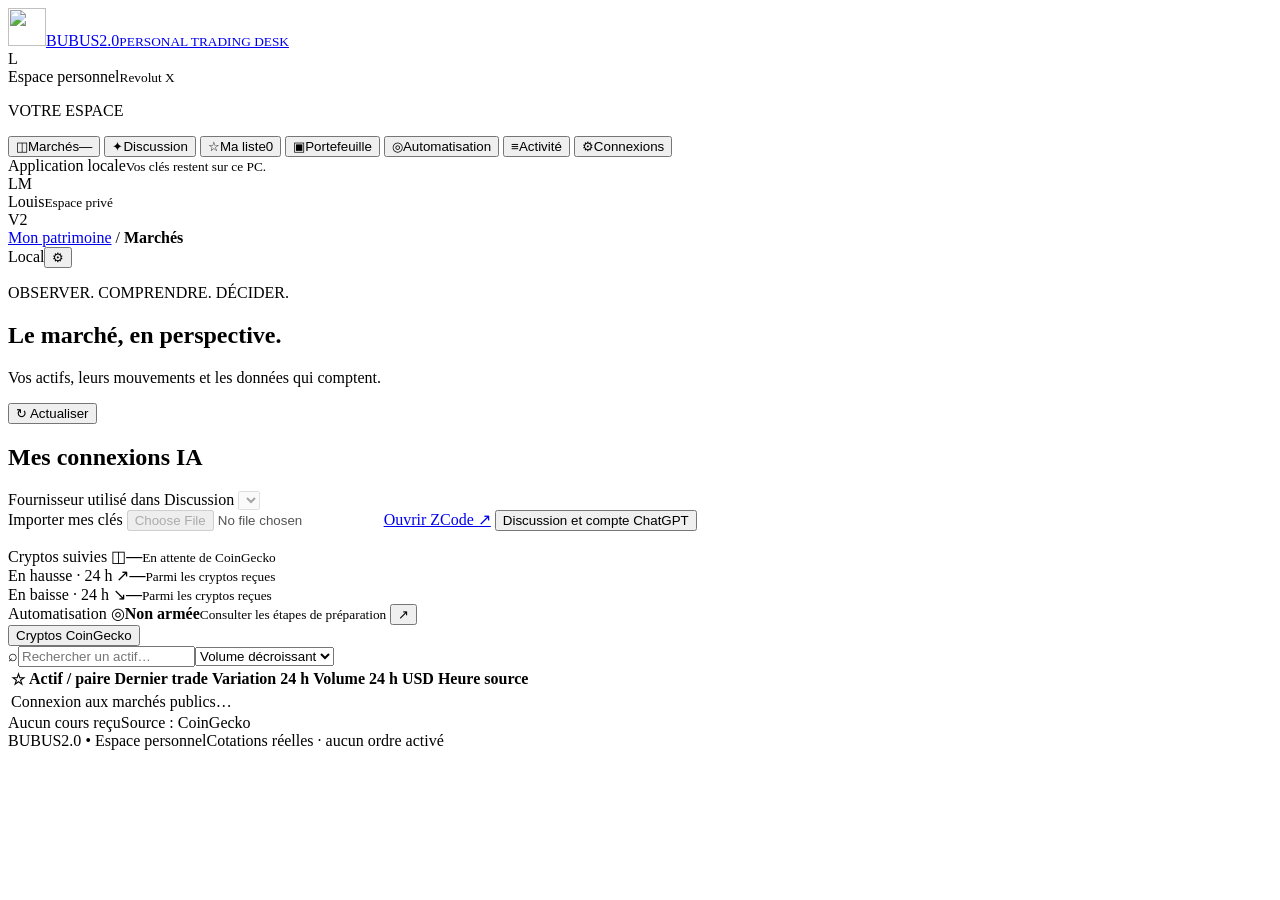
==== src/bubus/ui/index.html @ 2cb34efe "Publier le patrimoine interactif et importer les transactions Revolut X" ====
<!doctype html>
<html lang="fr">
<head><meta charset="utf-8"><meta name="viewport" content="width=device-width,initial-scale=1,viewport-fit=cover"><meta name="theme-color" content="#1a6354"><meta name="mobile-web-app-capable" content="yes"><title>BUBUS2.0 — Trading desk</title><link rel="icon" href="/assets/icon.svg"><link rel="manifest" href="/manifest.webmanifest"><link rel="apple-touch-icon" href="/assets/icon-192.png"><link rel="stylesheet" href="/assets/desk.css"><script src="/assets/desk.js" defer></script><script src="/assets/ai-connections.js" defer></script></head>
<body>
<div class="app-shell">
  <aside class="sidebar" aria-label="Navigation principale">
    <a class="brand" href="#markets"><img src="/assets/icon.svg" width="38" height="38" alt=""><span>BUBUS<span class="brand-version">2.0</span><small>PERSONAL TRADING DESK</small></span></a>
    <div class="workspace"><span class="workspace-icon">L</span><div>Espace personnel<small>Revolut X</small></div><span class="workspace-dot"></span></div>
    <p class="nav-label">VOTRE ESPACE</p>
    <nav>
      <button data-view="markets" class="nav-item active"><span class="nav-icon">◫</span><span class="nav-text">Marchés</span><span class="nav-count" id="nav-market-count">—</span></button>
      <button data-view="chat" class="nav-item"><span class="nav-icon">✦</span><span class="nav-text">Discussion</span></button>
      <button data-view="watchlist" class="nav-item"><span class="nav-icon">☆</span><span class="nav-text">Ma liste</span><span class="nav-count" id="nav-watch-count">0</span></button>
      <button data-view="portfolio" class="nav-item"><span class="nav-icon">▣</span><span class="nav-text">Portefeuille</span></button>
      <button data-view="autopilot" class="nav-item"><span class="nav-icon">◎</span><span class="nav-text">Automatisation</span></button>
      <button data-view="activity" class="nav-item"><span class="nav-icon">≡</span><span class="nav-text">Activité</span></button>
      <button data-view="settings" class="nav-item"><span class="nav-icon">⚙</span><span class="nav-text">Connexions</span></button>
    </nav>
    <div class="sidebar-bottom"><div class="system-card"><span class="tiny-dot"></span> Application locale<small>Vos clés restent sur ce PC.</small></div><div class="profile"><span class="avatar">LM</span><div>Louis<small>Espace privé</small></div><span class="profile-tag">V2</span></div></div>
  </aside>
  <div class="main-shell">
    <header class="topbar"><div class="breadcrumb"><a href="/patrimoine">Mon patrimoine</a> <span>/</span> <strong id="breadcrumb">Marchés</strong></div><div class="topbar-right"><span class="local-indicator"><i></i> Local</span><time id="clock"></time><button class="icon-button" id="connection-shortcut" aria-label="Ouvrir les connexions">⚙</button></div></header>
    <main>
      <section id="view-markets" class="view">
        <div class="page-heading"><div><p class="eyebrow">OBSERVER. COMPRENDRE. DÉCIDER.</p><h1>Le marché, en perspective.</h1><p class="subtitle">Vos actifs, leurs mouvements et les données qui comptent.</p></div><button id="refresh" class="button button-white"><span>↻</span> Actualiser</button></div>
        <div id="ai-home-slot">
          <section class="card ai-connections" id="ai-connections" aria-labelledby="ai-title">
            <h2 id="ai-title">Mes connexions IA</h2>
            <div class="ai-providers" aria-label="Fournisseurs"></div>
            <form id="ai-editor" hidden autocomplete="off">
              <h3 id="ai-provider-name"></h3>
              <label>Clé API<input type="password" name="key" autocomplete="new-password" required maxlength="1024" spellcheck="false"></label>
              <label>Modèle<input name="model" maxlength="160" spellcheck="false" autocapitalize="none"></label>
              <div class="ai-actions"><button class="button button-green" type="submit">Enregistrer</button>
                <button type="button" class="text-link" id="ai-inspect" hidden></button>
                <button type="button" class="text-link" id="ai-forget" hidden>Retirer la clé</button></div>
            </form>
            <label>Fournisseur utilisé dans Discussion <select id="ai-active" disabled></select></label>
            <div class="ai-actions"><label class="ai-file">Importer mes clés <input id="ai-file" type="file" accept=".txt,text/plain" disabled></label>
              <button type="button" class="button button-green" id="ai-import-save" hidden>Enregistrer les clés</button>
              <a href="https://zcode.z.ai/" target="_blank" rel="noopener noreferrer">Ouvrir ZCode ↗</a>
              <button type="button" class="text-link" data-view="chat">Discussion et compte ChatGPT</button></div>
            <p id="ai-notice" role="status" aria-live="polite"></p>
          </section>
        </div>
        <div class="summary-grid">
          <article class="summary-card"><span class="summary-label">Cryptos suivies <span>◫</span></span><strong id="metric-count">—</strong><small id="metric-coverage">En attente de CoinGecko</small></article>
          <article class="summary-card"><span class="summary-label">En hausse · 24 h <span>↗</span></span><strong id="metric-up" class="positive">—</strong><small>Parmi les cryptos reçues</small></article>
          <article class="summary-card"><span class="summary-label">En baisse · 24 h <span>↘</span></span><strong id="metric-down">—</strong><small>Parmi les cryptos reçues</small></article>
          <article class="summary-card summary-accent"><span class="summary-label">Automatisation <span>◎</span></span><strong class="status-word">Non armée</strong><small>Consulter les étapes de préparation <button class="text-link" data-view="autopilot" aria-label="Consulter l’automatisation">↗</button></small></article>
        </div>
        <div class="desk-grid" hidden>
          <section class="card chart-card" aria-label="Détail du marché sélectionné">
            <div class="card-heading"><div class="instrument-heading"><span class="coin-icon" id="chart-icon">—</span><div><h2 id="chart-symbol">Sélectionnez une paire</h2><p id="chart-source">Crypto.com Exchange · Spot</p></div></div><button id="chart-watch" class="icon-button" disabled aria-label="Ajouter la paire aux favoris">☆</button></div>
            <div class="chart-price-row"><div><strong id="chart-price">—</strong><span id="chart-currency"></span><span class="change-pill" id="chart-change">—</span></div><div class="periods" role="group" aria-label="Période des bougies"><button data-period="5m">5 min</button><button data-period="15m">15 min</button><button data-period="1h" class="selected">1 h</button><button data-period="4h">4 h</button><button data-period="1D">1 j</button></div></div>
            <div class="chart-wrap"><canvas id="price-chart" aria-label="Historique réel des prix" role="img"></canvas><div id="chart-empty" class="chart-empty">L’historique réel apparaîtra ici.</div><div id="chart-tooltip" class="chart-tooltip" hidden></div></div>
            <div class="chart-footer"><span><i class="tiny-dot"></i> <span id="chart-caption">Aucun historique chargé</span></span><span id="chart-time">—</span></div>
            <section class="live-signal-panel" aria-labelledby="live-signal-title"><div class="live-signal-heading"><div><h3 id="live-signal-title">Scanner continu des marchés</h3><p class="microcopy">Suit les paires Spot Crypto.com connectées et réévalue les signaux avec le flux live et les bougies 5 min.</p></div><span class="outline-tag">OBSERVATION</span></div><div class="live-signal-controls"><button id="live-signal-run" class="button button-green" type="button">Évaluer la paire affichée</button><span class="microcopy">Le scan global démarre avec « Suivre tous les marchés Spot » dans Connexions.</span></div><p id="live-scan-status" class="inline-status" role="status" aria-live="polite">Connecte Crypto.com pour lancer le scan continu.</p><div id="live-scan-results" class="live-signal-results"></div><p id="live-signal-status" class="inline-status" role="status" aria-live="polite">Évaluation manuelle de la paire sélectionnée non lancée.</p><div id="live-signal-detail-results" class="live-signal-results"></div></section>
          </section>
          <aside class="card insight-card"><div class="card-heading"><h2>Votre poste de pilotage</h2><span class="outline-tag">EXCHANGE</span></div><div class="insight-illustration"><div class="radar-ring"><div class="radar-ring-inner"><span>◎</span></div></div><span class="radar-label">BUBUS / MARKET INTELLIGENCE</span></div><h3>Le bon signal commence<br>par la bonne donnée.</h3><p>Les cotations Crypto.com et CoinGecko restent identifiées séparément.</p><div class="source-line"><span>Marché spot</span><span id="exchange-status" class="source-status">En attente</span></div><div class="source-line"><span>Compte personnel</span><span id="account-status">Non connecté</span></div><button class="button button-green full" data-view="portfolio">Connecter mon portefeuille <span>↗</span></button><p class="microcopy">La consultation du compte démarre uniquement à votre demande.</p></aside>
        </div>
        <section class="card market-card"><div class="market-toolbar"><div class="tabs" role="group" aria-label="Source des marchés"><button data-source="exchange" hidden>Crypto.com <span>Spot</span></button><button data-source="coingecko" class="active">Cryptos <span>CoinGecko</span></button></div><div class="table-controls"><label class="search-box"><span>⌕</span><input id="search" type="search" placeholder="Rechercher un actif…" aria-label="Rechercher un actif"></label><select id="sort" aria-label="Trier les marchés"><option value="volume">Volume décroissant</option><option value="gainers">Plus fortes hausses</option><option value="losers">Plus fortes baisses</option><option value="name">Nom A → Z</option></select></div></div><div class="table-scroll"><table><thead><tr><th class="favorite-col">☆</th><th>Actif / paire</th><th class="number">Dernier trade</th><th class="number">Variation 24 h</th><th class="number">Volume 24 h USD</th><th>Heure source</th></tr></thead><tbody id="market-rows"><tr><td colspan="6" class="table-empty">Connexion aux marchés publics…</td></tr></tbody></table></div><div class="table-footer"><span id="table-count">Aucun cours reçu</span><span id="table-attribution">Source : CoinGecko</span></div></section>
      </section>
      <section id="view-chat" class="view" hidden><div class="page-heading"><div><p class="eyebrow">DISCUSSION</p><h1>Pose tes questions.</h1><p class="subtitle">L’IA répond à partir des marchés chargés dans BUBUS. Les soldes Revolut X disponibles sont transmis au fournisseur IA quand tu envoies un message.</p></div><span class="outline-tag">LECTURE SEULE</span></div><div id="ai-chat-slot"></div><section class="card chat-card"><p id="chat-status" class="inline-status" role="status">Vérification de l’IA…</p><div id="chatgpt-box" class="chatgpt-box" hidden></div><div id="openrouter-box" class="chatgpt-box" hidden></div><label>Historique des discussions <select id="chat-history"></select></label><div id="chat-log" class="chat-log" aria-live="polite"><div class="chat-empty"><p>Exemples :</p><button type="button" class="chat-suggestion">Comment va le Bitcoin aujourd’hui ?</button><button type="button" class="chat-suggestion">Quelles cryptos bougent le plus sur 24 h ?</button><button type="button" class="chat-suggestion">Explique-moi la volatilité simplement.</button></div></div><form id="chat-form" class="chat-form" autocomplete="off"><label class="visually-hidden" for="chat-input">Ton message</label><textarea id="chat-input" rows="1" maxlength="4000" placeholder="Écris ton message…" required></textarea><button id="chat-send" class="button button-green" type="submit" aria-label="Envoyer">➤</button></form><div class="chat-footer"><button id="chat-clear" class="text-link" type="button">Nouvelle discussion</button><span class="microcopy">Pas un conseil en investissement : c’est toi qui décides.</span></div></section></section>
      <section id="view-watchlist" class="view" hidden><div class="page-heading"><div><p class="eyebrow">MA LISTE</p><h1>Ce que tu surveilles.</h1><p class="subtitle">Cryptos et actions, avec une note de risque de 1 (très calme) à 5 (très agité).</p></div><button class="button button-white" id="mylist-refresh"><span>↻</span> Actualiser</button></div><section class="card mylist-add"><label for="mylist-search">Ajouter une crypto ou une action</label><div class="search-box"><span>⌕</span><input id="mylist-search" type="search" autocomplete="off" placeholder="Ex. Bitcoin, Apple, LVMH, Nvidia…"></div><div id="mylist-results" class="mylist-results" role="list"></div></section><div class="card" id="watchlist-content"></div><p class="microcopy mylist-note" id="mylist-note">La note décrit seulement à quel point le prix a bougé ces 3 derniers mois. Ce n’est ni un conseil ni une prévision.</p></section>
      <section id="view-portfolio" class="view" hidden><div class="page-heading"><div><p class="eyebrow">VOTRE COMPTE</p><h1>Une vue claire de vos actifs.</h1><p class="subtitle">Revolut X · lecture seule, aucun ordre.</p></div><span class="outline-tag">LECTURE SEULE</span></div><section class="card revolutx-card"><span class="revolutx-mark">R</span><div><h2>Soldes Revolut X</h2><p id="rev-status" role="status">Lecture en attente.</p><ul id="rev-balances"></ul><button id="rev-refresh" type="button" class="button">Actualiser</button></div></section><div class="portfolio-grid" hidden><section class="card connection-card"><h2>Connecter Crypto.com Exchange</h2><p class="subtitle">Utilise une clé Exchange dédiée avec le droit « Can Read » uniquement. BUBUS ne peut pas vérifier les permissions de la clé.</p><div class="readiness-note"><strong>Ne saisis pas une clé avec tous les droits.</strong><span>N’active ni Trading ni Retraits pour cette clé de portefeuille. Si ta clé actuelle a « tout », désactive-la dans Crypto.com et crée une clé séparée en lecture seule. Le trading utilisera une clé distincte, Spot seulement, avec les retraits désactivés.</span></div><form id="account-form" autocomplete="off"><label>Clé API<input id="account-key" type="password" required maxlength="256" autocomplete="off" spellcheck="false"></label><label>Secret API<input id="account-secret" type="password" required maxlength="512" autocomplete="off" spellcheck="false"></label><label class="checkbox-label"><input id="remember" type="checkbox"> Conserver dans le coffre Windows</label><button class="button button-green full" id="account-connect" type="submit">Lire mon compte <span>↗</span></button></form><p id="vault-note" class="microcopy">Vérification du coffre Windows…</p><div id="saved-controls" hidden><button id="saved-refresh" class="button button-white" disabled>Actualiser le compte</button><button id="saved-forget" class="text-link" hidden>Oublier la clé enregistrée</button></div><p id="portfolio-status" role="status" class="inline-status">Aucune lecture demandée.</p><div class="readiness-note observer-note"><strong>Suivi régulier du portefeuille — facultatif</strong><span>Cette clé est conservée séparément. Elle sert uniquement à lire les soldes et à produire des observations locales. Le suivi s’arrête avec l’application et ne redémarre pas seul.</span></div><form id="observer-key-form" autocomplete="off"><label>Nouvelle clé API « Can Read »<input id="observer-key" type="password" required maxlength="256" autocomplete="off" spellcheck="false"></label><label>Secret de cette clé<input id="observer-secret" type="password" required maxlength="512" autocomplete="off" spellcheck="false"></label><label class="checkbox-label"><input id="observer-read-only-confirm" type="checkbox" required> Je confirme : cette clé a « Can Read » uniquement; Trading et Retraits sont désactivés.</label><button class="button button-white full" id="observer-save" type="submit">Enregistrer la clé séparée dans Windows</button></form><p id="observer-key-status" class="microcopy">Clé observateur non configurée.</p><div class="observer-controls"><p id="observer-status" class="inline-status" role="status">Collecte arrêtée.</p><button id="observer-start" class="button button-green" type="button" disabled>Démarrer le suivi</button><button id="observer-stop" class="button button-white" type="button" disabled>Arrêter le suivi</button><p id="observer-detail" class="microcopy">Le suivi collecte les relevés et leur valeur Spot estimée en EUR environ une fois par minute. Il ne déclenche aucun ordre. L’historique trades/transactions/dépôts/retraits doit être lu séparément avant toute validation d’un P&amp;L journalier.</p></div></section><section class="card holdings-card"><div class="card-heading"><h2>Actifs renvoyés par l’Exchange</h2><span id="holdings-time" class="muted">—</span></div><div id="holdings" class="empty-state"><span>▣</span><h3>Votre portefeuille, ici.</h3><p>Connectez votre compte pour consulter les soldes renvoyés par l’Exchange.</p></div><div id="balance-summary"></div><div id="open-orders"></div><div id="derivatives"></div><div class="candidate-controls"><label>Devise d’estimation<select id="portfolio-base"><option value="">Choisir une devise</option><option value="EUR">EUR</option><option value="USD">USD</option><option value="GBP">GBP</option><option value="CHF">CHF</option></select></label><button id="portfolio-candidate" class="button button-white" type="button" disabled>Calculer la valeur Spot candidate</button><p id="candidate-status" class="inline-status" role="status">Lis d’abord ton compte et connecte les paires requises en temps réel.</p><div id="candidate-result"></div></div><p class="microcopy">Cette estimation utilise les soldes détaillés et des cours Spot Crypto.com frais. Elle ne constitue pas une autorité Risk et ne déclenche aucun ordre.</p><p class="microcopy">Le disponible de marge ne devient pas un budget Spot autorisé.</p></section><section class="card history-card"><div class="card-heading"><div><h2>Historique Crypto.com</h2><p class="microcopy">Trades, frais et mouvements du compte. Lis une semaine à la fois pour remonter dans l’historique.</p></div><span class="outline-tag">LECTURE SEULE</span></div><div class="history-range"><label>Du<input id="history-from" type="date"></label><label>Au<input id="history-to" type="date"></label><button id="history-last-day" class="button button-white" type="button" disabled>Dernières 24 h</button><button id="history-load" class="button button-green" type="button" disabled>Lire cette période</button></div><p id="history-range-status" class="microcopy">Période maximale : 7 jours par lecture. Les exports Exchange peuvent être nécessaires pour un historique plus ancien ou plus volumineux.</p><h3 class="history-subheading">Mouvements Crypto.com</h3><p id="transaction-status" class="inline-status" role="status">Aucune lecture de transaction demandée.</p><div id="transaction-rows" class="transaction-list"></div><h3 class="history-subheading">Exécutions confirmées Crypto.com</h3><p id="trade-status" class="inline-status" role="status">Aucune lecture des exécutions demandée.</p><div id="trade-rows" class="transaction-list"></div><p class="microcopy">Une couverture complète d’API ne prouve pas à elle seule les soldes d’ouverture/fermeture ni le P&amp;L exploitable par Risk.</p></section></div></section>
      <section id="view-autopilot" class="view" hidden><div class="page-heading"><div><p class="eyebrow">LE CONTRÔLE VOUS APPARTIENT</p><h1>Votre trading, sous contrôle.</h1><p class="subtitle">Préparation du moteur d’exécution réel.</p></div><span class="status-tag amber">Non armé</span></div><section class="card readiness-card"><h2>Avant le premier ordre</h2><p>Les marchés publics sont disponibles. Les données privées et le P&L doivent encore être vérifiés pour Risk. Définis tes plafonds comme brouillon; aucune politique ni aucun ordre n’est activé.</p><form id="risk-limits-form" class="risk-limits-form"><label>Devise<select id="risk-currency" required><option value="">Choisir</option><option value="EUR">EUR</option><option value="USD">USD</option><option value="GBP">GBP</option><option value="CHF">CHF</option></select></label><label>Capital maximal<input id="risk-capital" type="text" inputmode="decimal" placeholder="ex. 1000,50" pattern="(?:0|[1-9][0-9]{0,11})(?:[.,][0-9]{1,8})?" required></label><label>Maximum par ordre<input id="risk-order" type="text" inputmode="decimal" placeholder="ex. 100" pattern="(?:0|[1-9][0-9]{0,11})(?:[.,][0-9]{1,8})?" required></label><label>Perte maximale par jour<input id="risk-daily-loss" type="text" inputmode="decimal" placeholder="ex. 25" pattern="(?:0|[1-9][0-9]{0,11})(?:[.,][0-9]{1,8})?" required></label><button class="button button-green" id="risk-limits-submit" type="submit">Enregistrer le brouillon Risk</button><p id="risk-limits-status" class="inline-status" role="status">Aucun plafond enregistré.</p></form><ol class="readiness-list"><li><span class="step-dot ready">✓</span><div><strong>Cotations réelles</strong><small>CoinGecko et Yahoo Finance, avec leur provenance.</small></div><span class="outline-tag">Disponible</span></li><li><span class="step-dot">2</span><div><strong>Portefeuille et ordres ouverts</strong><small>Les relevés sont conservés; il reste à les rapprocher comme source fiable pour Risk.</small></div><span class="outline-tag">Partiel</span></li><li><span class="step-dot">3</span><div><strong>Vos limites financières</strong><small id="risk-limits-summary">Budget, montant par ordre et perte journalière à choisir; uniquement un brouillon non approuvé.</small></div><span id="risk-limit-status" class="outline-tag">À définir</span></li><li><span class="step-dot">4</span><div><strong>Risque et réservations</strong><small>Contrôler chaque décision et réserver les fonds sans double dépense.</small></div><span class="outline-tag">À raccorder</span></li><li><span class="step-dot">5</span><div><strong>Clé dédiée au trading Spot</strong><small>Les droits de ta clé actuelle ne sont pas vérifiés. Utilise une clé distincte autorisée à placer des ordres Spot, avec les retraits désactivés.</small></div><span class="outline-tag">À créer</span></li><li><span class="step-dot">6</span><div><strong>Exécution et suivi</strong><small>Statut réel des ordres et reprise après interruption.</small></div><span class="outline-tag">À raccorder</span></li></ol><div class="readiness-note"><strong>Aucun ordre n’est envoyé.</strong><span>Le brouillon reste en attente; les contrôles d’autorité ne sont pas activés.</span></div></section></section>
      <section id="view-activity" class="view" hidden><div class="page-heading"><div><p class="eyebrow">TRAÇABILITÉ</p><h1>Chaque événement a sa place.</h1><p class="subtitle">Journal local de BUBUS2.0.</p></div><button class="button button-white" id="activity-refresh">↻ Actualiser</button></div><section class="card" id="activity-content"></section></section>
      <section id="view-settings" class="view" hidden><div class="page-heading"><div><p class="eyebrow">CONNEXIONS</p><h1>Des sources identifiées.</h1><p class="subtitle">Choisissez ce que vous connectez à votre espace.</p></div></div><section class="card theme-card"><div><p class="eyebrow">CONFORT VISUEL</p><h2>4 thèmes : 1 clair et 3 sombres</h2><p class="microcopy">Trois palettes sombres et une claire. Le thème Nuit est sélectionné par défaut; votre choix reste enregistré sur ce navigateur.</p></div><div class="theme-options" role="group" aria-label="Thème de couleurs"><button class="theme-option" type="button" data-theme-choice="clair" aria-pressed="false"><span class="theme-swatch theme-swatch-light"><i></i><i></i><i></i></span><strong>Clair</strong><small>Bleu doux · usage quotidien</small></button><button class="theme-option" type="button" data-theme-choice="foret" aria-pressed="false"><span class="theme-swatch theme-swatch-forest"><i></i><i></i><i></i></span><strong>Forêt sombre</strong><small>Vert nuit · reposant</small></button><button class="theme-option" type="button" data-theme-choice="ocean" aria-pressed="false"><span class="theme-swatch theme-swatch-ocean"><i></i><i></i><i></i></span><strong>Océan sombre</strong><small>Bleu pétrole · profond</small></button><button class="theme-option" type="button" data-theme-choice="nuit" aria-pressed="true"><span class="theme-swatch theme-swatch-night"><i></i><i></i><i></i></span><strong>Nuit</strong><small>Ardoise · contraste net</small></button></div></section><div class="settings-grid"><section class="card connection-card" hidden><div class="card-heading"><h2>Crypto.com · flux direct</h2><span class="outline-tag">PUBLIC</span></div><p class="subtitle">Les paires Spot de l’Exchange peuvent être suivies en direct. Les canaux sont abonnés par lots pour laisser le flux répondre; REST reste le repli.</p><form id="stream-form"><label>Paires à suivre<input id="stream-symbols" placeholder="BTC_USDT, ETH_USDT" required maxlength="300"></label><button class="button button-green" type="submit" id="stream-connect">Connecter ces paires</button><button class="button button-white" type="button" id="stream-connect-all">Suivre tous les marchés Spot</button><button class="button button-white" type="button" id="stream-disconnect" disabled>Déconnecter</button></form><p id="stream-status" class="inline-status" role="status">Aucun flux direct lancé.</p><div id="stream-quotes"></div></section><section class="card connection-card"><h2>CoinGecko · vue globale</h2><p class="subtitle">Prix agrégés, capitalisations et volumes. Cette source est consultée automatiquement à l’ouverture puis chaque minute.</p><a class="button button-white" href="https://www.coingecko.com/fr" target="_blank" rel="noopener noreferrer">Ouvrir CoinGecko ↗</a><p class="microcopy">Données fournies par CoinGecko. Ces prix ne servent jamais à passer un ordre.</p></section></div></section>
    </main><footer class="app-footer"><span>BUBUS2.0 <i>•</i> Espace personnel</span><span id="footer-state">Cotations réelles · aucun ordre activé</span></footer>
  </div>
</div><div id="toast" class="toast" role="status" hidden></div>
</body></html>
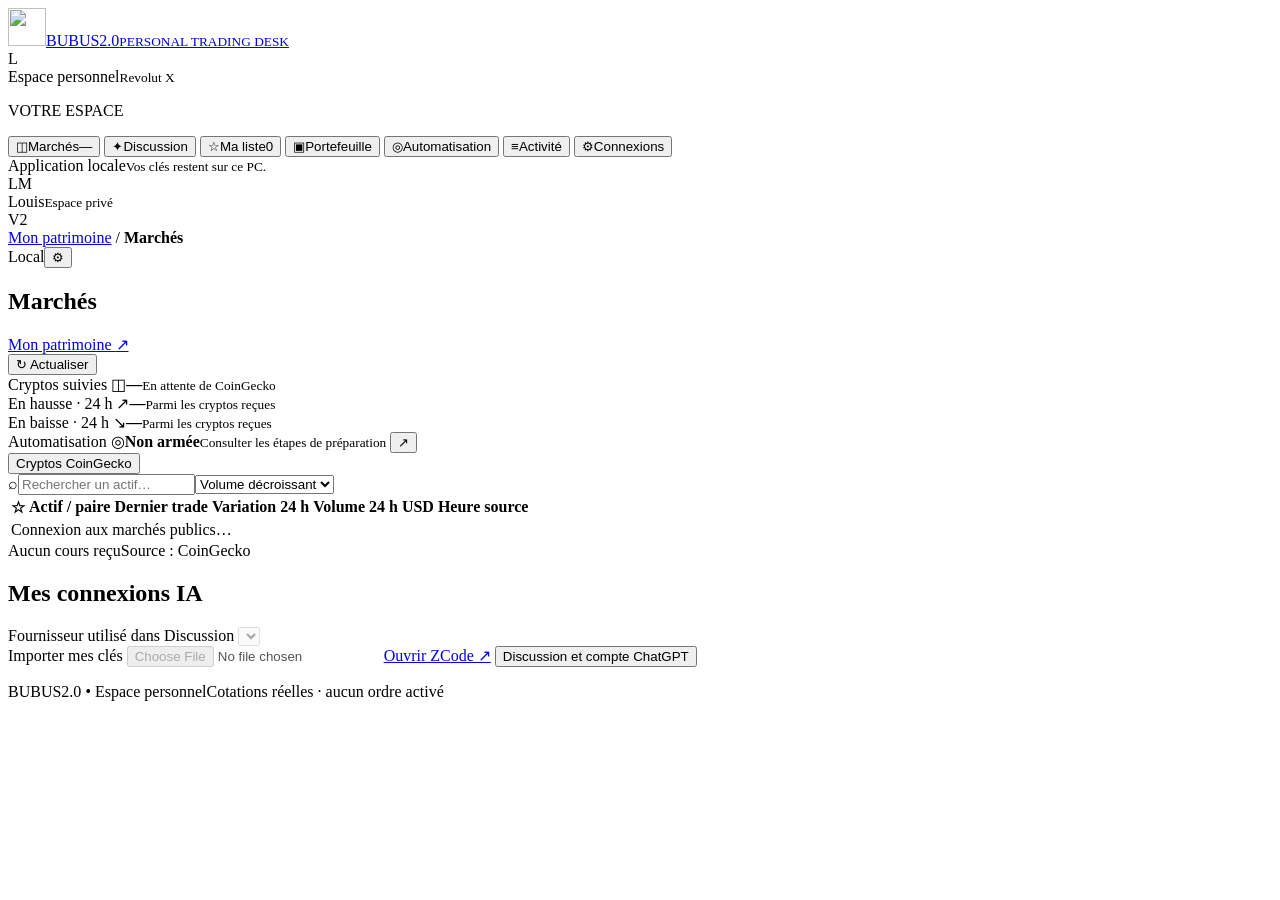
==== commit 455cacef: "Mettre les cours et le patrimoine au premier plan sur Marchés" ====
--- a/src/bubus/ui/index.html
+++ b/src/bubus/ui/index.html
@@ -22,7 +22,24 @@
     <header class="topbar"><div class="breadcrumb"><a href="/patrimoine">Mon patrimoine</a> <span>/</span> <strong id="breadcrumb">Marchés</strong></div><div class="topbar-right"><span class="local-indicator"><i></i> Local</span><time id="clock"></time><button class="icon-button" id="connection-shortcut" aria-label="Ouvrir les connexions">⚙</button></div></header>
     <main>
       <section id="view-markets" class="view">
-        <div class="page-heading"><div><p class="eyebrow">OBSERVER. COMPRENDRE. DÉCIDER.</p><h1>Le marché, en perspective.</h1><p class="subtitle">Vos actifs, leurs mouvements et les données qui comptent.</p></div><button id="refresh" class="button button-white"><span>↻</span> Actualiser</button></div>
+        <div class="page-heading market-hero"><div><h1>Marchés</h1><a class="wealth-link" href="/patrimoine">Mon patrimoine <span aria-hidden="true">↗</span></a></div><button id="refresh" class="button button-white" aria-label="Actualiser les cours"><span>↻</span> Actualiser</button></div>
+        <div class="summary-grid">
+          <article class="summary-card"><span class="summary-label">Cryptos suivies <span>◫</span></span><strong id="metric-count">—</strong><small id="metric-coverage">En attente de CoinGecko</small></article>
+          <article class="summary-card"><span class="summary-label">En hausse · 24 h <span>↗</span></span><strong id="metric-up" class="positive">—</strong><small>Parmi les cryptos reçues</small></article>
+          <article class="summary-card"><span class="summary-label">En baisse · 24 h <span>↘</span></span><strong id="metric-down">—</strong><small>Parmi les cryptos reçues</small></article>
+          <article class="summary-card summary-accent"><span class="summary-label">Automatisation <span>◎</span></span><strong class="status-word">Non armée</strong><small>Consulter les étapes de préparation <button class="text-link" data-view="autopilot" aria-label="Consulter l’automatisation">↗</button></small></article>
+        </div>
+        <div class="desk-grid" hidden>
+          <section class="card chart-card" aria-label="Détail du marché sélectionné">
+            <div class="card-heading"><div class="instrument-heading"><span class="coin-icon" id="chart-icon">—</span><div><h2 id="chart-symbol">Sélectionnez une paire</h2><p id="chart-source">Crypto.com Exchange · Spot</p></div></div><button id="chart-watch" class="icon-button" disabled aria-label="Ajouter la paire aux favoris">☆</button></div>
+            <div class="chart-price-row"><div><strong id="chart-price">—</strong><span id="chart-currency"></span><span class="change-pill" id="chart-change">—</span></div><div class="periods" role="group" aria-label="Période des bougies"><button data-period="5m">5 min</button><button data-period="15m">15 min</button><button data-period="1h" class="selected">1 h</button><button data-period="4h">4 h</button><button data-period="1D">1 j</button></div></div>
+            <div class="chart-wrap"><canvas id="price-chart" aria-label="Historique réel des prix" role="img"></canvas><div id="chart-empty" class="chart-empty">L’historique réel apparaîtra ici.</div><div id="chart-tooltip" class="chart-tooltip" hidden></div></div>
+            <div class="chart-footer"><span><i class="tiny-dot"></i> <span id="chart-caption">Aucun historique chargé</span></span><span id="chart-time">—</span></div>
+            <section class="live-signal-panel" aria-labelledby="live-signal-title"><div class="live-signal-heading"><div><h3 id="live-signal-title">Scanner continu des marchés</h3><p class="microcopy">Suit les paires Spot Crypto.com connectées et réévalue les signaux avec le flux live et les bougies 5 min.</p></div><span class="outline-tag">OBSERVATION</span></div><div class="live-signal-controls"><button id="live-signal-run" class="button button-green" type="button">Évaluer la paire affichée</button><span class="microcopy">Le scan global démarre avec « Suivre tous les marchés Spot » dans Connexions.</span></div><p id="live-scan-status" class="inline-status" role="status" aria-live="polite">Connecte Crypto.com pour lancer le scan continu.</p><div id="live-scan-results" class="live-signal-results"></div><p id="live-signal-status" class="inline-status" role="status" aria-live="polite">Évaluation manuelle de la paire sélectionnée non lancée.</p><div id="live-signal-detail-results" class="live-signal-results"></div></section>
+          </section>
+          <aside class="card insight-card"><div class="card-heading"><h2>Votre poste de pilotage</h2><span class="outline-tag">EXCHANGE</span></div><div class="insight-illustration"><div class="radar-ring"><div class="radar-ring-inner"><span>◎</span></div></div><span class="radar-label">BUBUS / MARKET INTELLIGENCE</span></div><h3>Le bon signal commence<br>par la bonne donnée.</h3><p>Les cotations Crypto.com et CoinGecko restent identifiées séparément.</p><div class="source-line"><span>Marché spot</span><span id="exchange-status" class="source-status">En attente</span></div><div class="source-line"><span>Compte personnel</span><span id="account-status">Non connecté</span></div><button class="button button-green full" data-view="portfolio">Connecter mon portefeuille <span>↗</span></button><p class="microcopy">La consultation du compte démarre uniquement à votre demande.</p></aside>
+        </div>
+        <section class="card market-card"><div class="market-toolbar"><div class="tabs" role="group" aria-label="Source des marchés"><button data-source="exchange" hidden>Crypto.com <span>Spot</span></button><button data-source="coingecko" class="active">Cryptos <span>CoinGecko</span></button></div><div class="table-controls"><label class="search-box"><span>⌕</span><input id="search" type="search" placeholder="Rechercher un actif…" aria-label="Rechercher un actif"></label><select id="sort" aria-label="Trier les marchés"><option value="volume">Volume décroissant</option><option value="gainers">Plus fortes hausses</option><option value="losers">Plus fortes baisses</option><option value="name">Nom A → Z</option></select></div></div><div class="table-scroll"><table><thead><tr><th class="favorite-col">☆</th><th>Actif / paire</th><th class="number">Dernier trade</th><th class="number">Variation 24 h</th><th class="number">Volume 24 h USD</th><th>Heure source</th></tr></thead><tbody id="market-rows"><tr><td colspan="6" class="table-empty">Connexion aux marchés publics…</td></tr></tbody></table></div><div class="table-footer"><span id="table-count">Aucun cours reçu</span><span id="table-attribution">Source : CoinGecko</span></div></section>
         <div id="ai-home-slot">
           <section class="card ai-connections" id="ai-connections" aria-labelledby="ai-title">
             <h2 id="ai-title">Mes connexions IA</h2>
@@ -43,23 +60,7 @@
             <p id="ai-notice" role="status" aria-live="polite"></p>
           </section>
         </div>
-        <div class="summary-grid">
-          <article class="summary-card"><span class="summary-label">Cryptos suivies <span>◫</span></span><strong id="metric-count">—</strong><small id="metric-coverage">En attente de CoinGecko</small></article>
-          <article class="summary-card"><span class="summary-label">En hausse · 24 h <span>↗</span></span><strong id="metric-up" class="positive">—</strong><small>Parmi les cryptos reçues</small></article>
-          <article class="summary-card"><span class="summary-label">En baisse · 24 h <span>↘</span></span><strong id="metric-down">—</strong><small>Parmi les cryptos reçues</small></article>
-          <article class="summary-card summary-accent"><span class="summary-label">Automatisation <span>◎</span></span><strong class="status-word">Non armée</strong><small>Consulter les étapes de préparation <button class="text-link" data-view="autopilot" aria-label="Consulter l’automatisation">↗</button></small></article>
-        </div>
-        <div class="desk-grid" hidden>
-          <section class="card chart-card" aria-label="Détail du marché sélectionné">
-            <div class="card-heading"><div class="instrument-heading"><span class="coin-icon" id="chart-icon">—</span><div><h2 id="chart-symbol">Sélectionnez une paire</h2><p id="chart-source">Crypto.com Exchange · Spot</p></div></div><button id="chart-watch" class="icon-button" disabled aria-label="Ajouter la paire aux favoris">☆</button></div>
-            <div class="chart-price-row"><div><strong id="chart-price">—</strong><span id="chart-currency"></span><span class="change-pill" id="chart-change">—</span></div><div class="periods" role="group" aria-label="Période des bougies"><button data-period="5m">5 min</button><button data-period="15m">15 min</button><button data-period="1h" class="selected">1 h</button><button data-period="4h">4 h</button><button data-period="1D">1 j</button></div></div>
-            <div class="chart-wrap"><canvas id="price-chart" aria-label="Historique réel des prix" role="img"></canvas><div id="chart-empty" class="chart-empty">L’historique réel apparaîtra ici.</div><div id="chart-tooltip" class="chart-tooltip" hidden></div></div>
-            <div class="chart-footer"><span><i class="tiny-dot"></i> <span id="chart-caption">Aucun historique chargé</span></span><span id="chart-time">—</span></div>
-            <section class="live-signal-panel" aria-labelledby="live-signal-title"><div class="live-signal-heading"><div><h3 id="live-signal-title">Scanner continu des marchés</h3><p class="microcopy">Suit les paires Spot Crypto.com connectées et réévalue les signaux avec le flux live et les bougies 5 min.</p></div><span class="outline-tag">OBSERVATION</span></div><div class="live-signal-controls"><button id="live-signal-run" class="button button-green" type="button">Évaluer la paire affichée</button><span class="microcopy">Le scan global démarre avec « Suivre tous les marchés Spot » dans Connexions.</span></div><p id="live-scan-status" class="inline-status" role="status" aria-live="polite">Connecte Crypto.com pour lancer le scan continu.</p><div id="live-scan-results" class="live-signal-results"></div><p id="live-signal-status" class="inline-status" role="status" aria-live="polite">Évaluation manuelle de la paire sélectionnée non lancée.</p><div id="live-signal-detail-results" class="live-signal-results"></div></section>
-          </section>
-          <aside class="card insight-card"><div class="card-heading"><h2>Votre poste de pilotage</h2><span class="outline-tag">EXCHANGE</span></div><div class="insight-illustration"><div class="radar-ring"><div class="radar-ring-inner"><span>◎</span></div></div><span class="radar-label">BUBUS / MARKET INTELLIGENCE</span></div><h3>Le bon signal commence<br>par la bonne donnée.</h3><p>Les cotations Crypto.com et CoinGecko restent identifiées séparément.</p><div class="source-line"><span>Marché spot</span><span id="exchange-status" class="source-status">En attente</span></div><div class="source-line"><span>Compte personnel</span><span id="account-status">Non connecté</span></div><button class="button button-green full" data-view="portfolio">Connecter mon portefeuille <span>↗</span></button><p class="microcopy">La consultation du compte démarre uniquement à votre demande.</p></aside>
-        </div>
-        <section class="card market-card"><div class="market-toolbar"><div class="tabs" role="group" aria-label="Source des marchés"><button data-source="exchange" hidden>Crypto.com <span>Spot</span></button><button data-source="coingecko" class="active">Cryptos <span>CoinGecko</span></button></div><div class="table-controls"><label class="search-box"><span>⌕</span><input id="search" type="search" placeholder="Rechercher un actif…" aria-label="Rechercher un actif"></label><select id="sort" aria-label="Trier les marchés"><option value="volume">Volume décroissant</option><option value="gainers">Plus fortes hausses</option><option value="losers">Plus fortes baisses</option><option value="name">Nom A → Z</option></select></div></div><div class="table-scroll"><table><thead><tr><th class="favorite-col">☆</th><th>Actif / paire</th><th class="number">Dernier trade</th><th class="number">Variation 24 h</th><th class="number">Volume 24 h USD</th><th>Heure source</th></tr></thead><tbody id="market-rows"><tr><td colspan="6" class="table-empty">Connexion aux marchés publics…</td></tr></tbody></table></div><div class="table-footer"><span id="table-count">Aucun cours reçu</span><span id="table-attribution">Source : CoinGecko</span></div></section>
+
       </section>
       <section id="view-chat" class="view" hidden><div class="page-heading"><div><p class="eyebrow">DISCUSSION</p><h1>Pose tes questions.</h1><p class="subtitle">L’IA répond à partir des marchés chargés dans BUBUS. Les soldes Revolut X disponibles sont transmis au fournisseur IA quand tu envoies un message.</p></div><span class="outline-tag">LECTURE SEULE</span></div><div id="ai-chat-slot"></div><section class="card chat-card"><p id="chat-status" class="inline-status" role="status">Vérification de l’IA…</p><div id="chatgpt-box" class="chatgpt-box" hidden></div><div id="openrouter-box" class="chatgpt-box" hidden></div><label>Historique des discussions <select id="chat-history"></select></label><div id="chat-log" class="chat-log" aria-live="polite"><div class="chat-empty"><p>Exemples :</p><button type="button" class="chat-suggestion">Comment va le Bitcoin aujourd’hui ?</button><button type="button" class="chat-suggestion">Quelles cryptos bougent le plus sur 24 h ?</button><button type="button" class="chat-suggestion">Explique-moi la volatilité simplement.</button></div></div><form id="chat-form" class="chat-form" autocomplete="off"><label class="visually-hidden" for="chat-input">Ton message</label><textarea id="chat-input" rows="1" maxlength="4000" placeholder="Écris ton message…" required></textarea><button id="chat-send" class="button button-green" type="submit" aria-label="Envoyer">➤</button></form><div class="chat-footer"><button id="chat-clear" class="text-link" type="button">Nouvelle discussion</button><span class="microcopy">Pas un conseil en investissement : c’est toi qui décides.</span></div></section></section>
       <section id="view-watchlist" class="view" hidden><div class="page-heading"><div><p class="eyebrow">MA LISTE</p><h1>Ce que tu surveilles.</h1><p class="subtitle">Cryptos et actions, avec une note de risque de 1 (très calme) à 5 (très agité).</p></div><button class="button button-white" id="mylist-refresh"><span>↻</span> Actualiser</button></div><section class="card mylist-add"><label for="mylist-search">Ajouter une crypto ou une action</label><div class="search-box"><span>⌕</span><input id="mylist-search" type="search" autocomplete="off" placeholder="Ex. Bitcoin, Apple, LVMH, Nvidia…"></div><div id="mylist-results" class="mylist-results" role="list"></div></section><div class="card" id="watchlist-content"></div><p class="microcopy mylist-note" id="mylist-note">La note décrit seulement à quel point le prix a bougé ces 3 derniers mois. Ce n’est ni un conseil ni une prévision.</p></section>
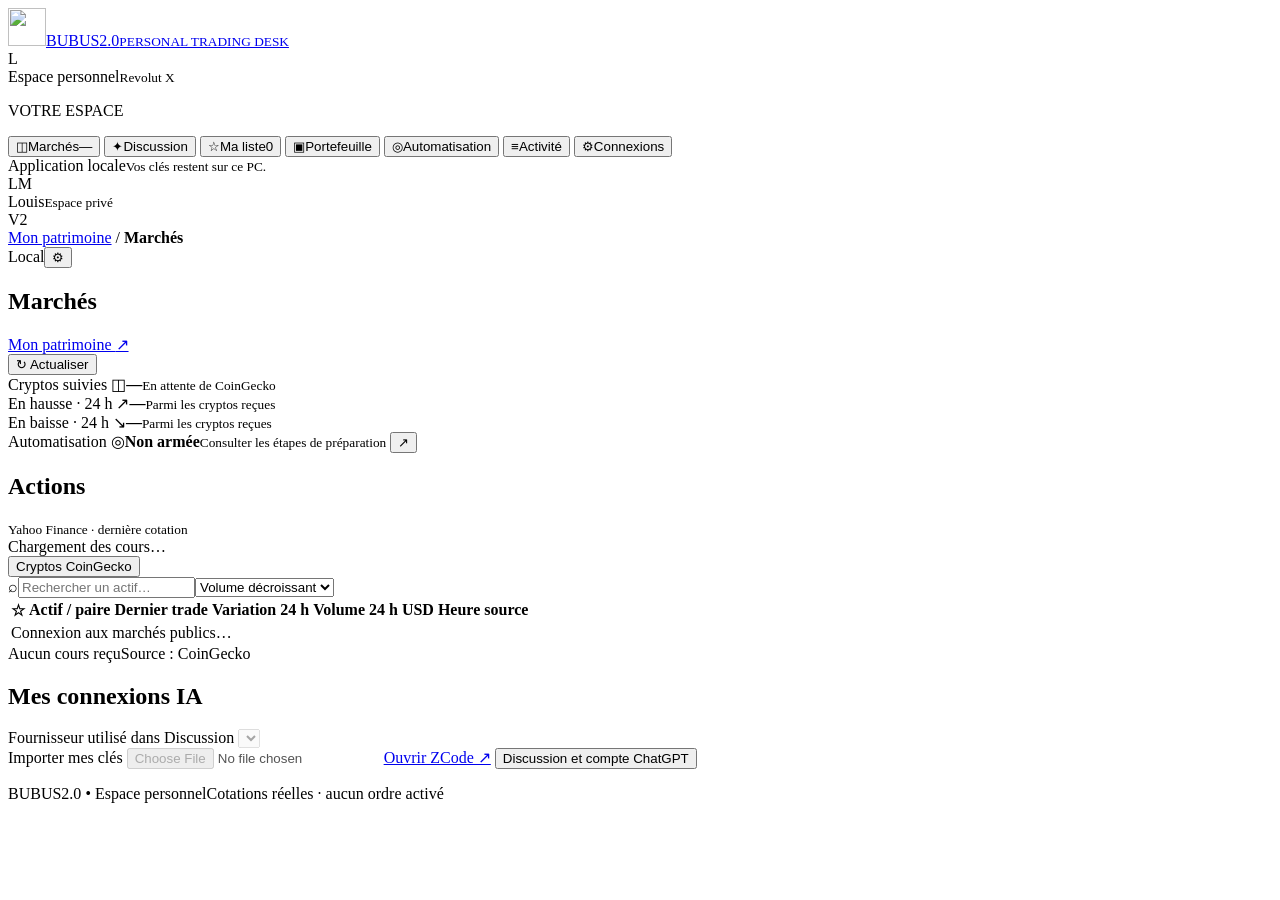
==== commit ddc11e76: "Afficher les cours des actions dans Marchés et ajouter les thèmes Prune et Sable" ====
--- a/src/bubus/ui/index.html
+++ b/src/bubus/ui/index.html
@@ -39,6 +39,10 @@
           </section>
           <aside class="card insight-card"><div class="card-heading"><h2>Votre poste de pilotage</h2><span class="outline-tag">EXCHANGE</span></div><div class="insight-illustration"><div class="radar-ring"><div class="radar-ring-inner"><span>◎</span></div></div><span class="radar-label">BUBUS / MARKET INTELLIGENCE</span></div><h3>Le bon signal commence<br>par la bonne donnée.</h3><p>Les cotations Crypto.com et CoinGecko restent identifiées séparément.</p><div class="source-line"><span>Marché spot</span><span id="exchange-status" class="source-status">En attente</span></div><div class="source-line"><span>Compte personnel</span><span id="account-status">Non connecté</span></div><button class="button button-green full" data-view="portfolio">Connecter mon portefeuille <span>↗</span></button><p class="microcopy">La consultation du compte démarre uniquement à votre demande.</p></aside>
         </div>
+        <section class="card equity-card" aria-labelledby="equity-title">
+          <div class="equity-heading"><h2 id="equity-title">Actions</h2><small>Yahoo Finance · dernière cotation</small></div>
+          <div id="equity-quotes">Chargement des cours…</div>
+        </section>
         <section class="card market-card"><div class="market-toolbar"><div class="tabs" role="group" aria-label="Source des marchés"><button data-source="exchange" hidden>Crypto.com <span>Spot</span></button><button data-source="coingecko" class="active">Cryptos <span>CoinGecko</span></button></div><div class="table-controls"><label class="search-box"><span>⌕</span><input id="search" type="search" placeholder="Rechercher un actif…" aria-label="Rechercher un actif"></label><select id="sort" aria-label="Trier les marchés"><option value="volume">Volume décroissant</option><option value="gainers">Plus fortes hausses</option><option value="losers">Plus fortes baisses</option><option value="name">Nom A → Z</option></select></div></div><div class="table-scroll"><table><thead><tr><th class="favorite-col">☆</th><th>Actif / paire</th><th class="number">Dernier trade</th><th class="number">Variation 24 h</th><th class="number">Volume 24 h USD</th><th>Heure source</th></tr></thead><tbody id="market-rows"><tr><td colspan="6" class="table-empty">Connexion aux marchés publics…</td></tr></tbody></table></div><div class="table-footer"><span id="table-count">Aucun cours reçu</span><span id="table-attribution">Source : CoinGecko</span></div></section>
         <div id="ai-home-slot">
           <section class="card ai-connections" id="ai-connections" aria-labelledby="ai-title">
@@ -67,7 +71,7 @@
       <section id="view-portfolio" class="view" hidden><div class="page-heading"><div><p class="eyebrow">VOTRE COMPTE</p><h1>Une vue claire de vos actifs.</h1><p class="subtitle">Revolut X · lecture seule, aucun ordre.</p></div><span class="outline-tag">LECTURE SEULE</span></div><section class="card revolutx-card"><span class="revolutx-mark">R</span><div><h2>Soldes Revolut X</h2><p id="rev-status" role="status">Lecture en attente.</p><ul id="rev-balances"></ul><button id="rev-refresh" type="button" class="button">Actualiser</button></div></section><div class="portfolio-grid" hidden><section class="card connection-card"><h2>Connecter Crypto.com Exchange</h2><p class="subtitle">Utilise une clé Exchange dédiée avec le droit « Can Read » uniquement. BUBUS ne peut pas vérifier les permissions de la clé.</p><div class="readiness-note"><strong>Ne saisis pas une clé avec tous les droits.</strong><span>N’active ni Trading ni Retraits pour cette clé de portefeuille. Si ta clé actuelle a « tout », désactive-la dans Crypto.com et crée une clé séparée en lecture seule. Le trading utilisera une clé distincte, Spot seulement, avec les retraits désactivés.</span></div><form id="account-form" autocomplete="off"><label>Clé API<input id="account-key" type="password" required maxlength="256" autocomplete="off" spellcheck="false"></label><label>Secret API<input id="account-secret" type="password" required maxlength="512" autocomplete="off" spellcheck="false"></label><label class="checkbox-label"><input id="remember" type="checkbox"> Conserver dans le coffre Windows</label><button class="button button-green full" id="account-connect" type="submit">Lire mon compte <span>↗</span></button></form><p id="vault-note" class="microcopy">Vérification du coffre Windows…</p><div id="saved-controls" hidden><button id="saved-refresh" class="button button-white" disabled>Actualiser le compte</button><button id="saved-forget" class="text-link" hidden>Oublier la clé enregistrée</button></div><p id="portfolio-status" role="status" class="inline-status">Aucune lecture demandée.</p><div class="readiness-note observer-note"><strong>Suivi régulier du portefeuille — facultatif</strong><span>Cette clé est conservée séparément. Elle sert uniquement à lire les soldes et à produire des observations locales. Le suivi s’arrête avec l’application et ne redémarre pas seul.</span></div><form id="observer-key-form" autocomplete="off"><label>Nouvelle clé API « Can Read »<input id="observer-key" type="password" required maxlength="256" autocomplete="off" spellcheck="false"></label><label>Secret de cette clé<input id="observer-secret" type="password" required maxlength="512" autocomplete="off" spellcheck="false"></label><label class="checkbox-label"><input id="observer-read-only-confirm" type="checkbox" required> Je confirme : cette clé a « Can Read » uniquement; Trading et Retraits sont désactivés.</label><button class="button button-white full" id="observer-save" type="submit">Enregistrer la clé séparée dans Windows</button></form><p id="observer-key-status" class="microcopy">Clé observateur non configurée.</p><div class="observer-controls"><p id="observer-status" class="inline-status" role="status">Collecte arrêtée.</p><button id="observer-start" class="button button-green" type="button" disabled>Démarrer le suivi</button><button id="observer-stop" class="button button-white" type="button" disabled>Arrêter le suivi</button><p id="observer-detail" class="microcopy">Le suivi collecte les relevés et leur valeur Spot estimée en EUR environ une fois par minute. Il ne déclenche aucun ordre. L’historique trades/transactions/dépôts/retraits doit être lu séparément avant toute validation d’un P&amp;L journalier.</p></div></section><section class="card holdings-card"><div class="card-heading"><h2>Actifs renvoyés par l’Exchange</h2><span id="holdings-time" class="muted">—</span></div><div id="holdings" class="empty-state"><span>▣</span><h3>Votre portefeuille, ici.</h3><p>Connectez votre compte pour consulter les soldes renvoyés par l’Exchange.</p></div><div id="balance-summary"></div><div id="open-orders"></div><div id="derivatives"></div><div class="candidate-controls"><label>Devise d’estimation<select id="portfolio-base"><option value="">Choisir une devise</option><option value="EUR">EUR</option><option value="USD">USD</option><option value="GBP">GBP</option><option value="CHF">CHF</option></select></label><button id="portfolio-candidate" class="button button-white" type="button" disabled>Calculer la valeur Spot candidate</button><p id="candidate-status" class="inline-status" role="status">Lis d’abord ton compte et connecte les paires requises en temps réel.</p><div id="candidate-result"></div></div><p class="microcopy">Cette estimation utilise les soldes détaillés et des cours Spot Crypto.com frais. Elle ne constitue pas une autorité Risk et ne déclenche aucun ordre.</p><p class="microcopy">Le disponible de marge ne devient pas un budget Spot autorisé.</p></section><section class="card history-card"><div class="card-heading"><div><h2>Historique Crypto.com</h2><p class="microcopy">Trades, frais et mouvements du compte. Lis une semaine à la fois pour remonter dans l’historique.</p></div><span class="outline-tag">LECTURE SEULE</span></div><div class="history-range"><label>Du<input id="history-from" type="date"></label><label>Au<input id="history-to" type="date"></label><button id="history-last-day" class="button button-white" type="button" disabled>Dernières 24 h</button><button id="history-load" class="button button-green" type="button" disabled>Lire cette période</button></div><p id="history-range-status" class="microcopy">Période maximale : 7 jours par lecture. Les exports Exchange peuvent être nécessaires pour un historique plus ancien ou plus volumineux.</p><h3 class="history-subheading">Mouvements Crypto.com</h3><p id="transaction-status" class="inline-status" role="status">Aucune lecture de transaction demandée.</p><div id="transaction-rows" class="transaction-list"></div><h3 class="history-subheading">Exécutions confirmées Crypto.com</h3><p id="trade-status" class="inline-status" role="status">Aucune lecture des exécutions demandée.</p><div id="trade-rows" class="transaction-list"></div><p class="microcopy">Une couverture complète d’API ne prouve pas à elle seule les soldes d’ouverture/fermeture ni le P&amp;L exploitable par Risk.</p></section></div></section>
       <section id="view-autopilot" class="view" hidden><div class="page-heading"><div><p class="eyebrow">LE CONTRÔLE VOUS APPARTIENT</p><h1>Votre trading, sous contrôle.</h1><p class="subtitle">Préparation du moteur d’exécution réel.</p></div><span class="status-tag amber">Non armé</span></div><section class="card readiness-card"><h2>Avant le premier ordre</h2><p>Les marchés publics sont disponibles. Les données privées et le P&L doivent encore être vérifiés pour Risk. Définis tes plafonds comme brouillon; aucune politique ni aucun ordre n’est activé.</p><form id="risk-limits-form" class="risk-limits-form"><label>Devise<select id="risk-currency" required><option value="">Choisir</option><option value="EUR">EUR</option><option value="USD">USD</option><option value="GBP">GBP</option><option value="CHF">CHF</option></select></label><label>Capital maximal<input id="risk-capital" type="text" inputmode="decimal" placeholder="ex. 1000,50" pattern="(?:0|[1-9][0-9]{0,11})(?:[.,][0-9]{1,8})?" required></label><label>Maximum par ordre<input id="risk-order" type="text" inputmode="decimal" placeholder="ex. 100" pattern="(?:0|[1-9][0-9]{0,11})(?:[.,][0-9]{1,8})?" required></label><label>Perte maximale par jour<input id="risk-daily-loss" type="text" inputmode="decimal" placeholder="ex. 25" pattern="(?:0|[1-9][0-9]{0,11})(?:[.,][0-9]{1,8})?" required></label><button class="button button-green" id="risk-limits-submit" type="submit">Enregistrer le brouillon Risk</button><p id="risk-limits-status" class="inline-status" role="status">Aucun plafond enregistré.</p></form><ol class="readiness-list"><li><span class="step-dot ready">✓</span><div><strong>Cotations réelles</strong><small>CoinGecko et Yahoo Finance, avec leur provenance.</small></div><span class="outline-tag">Disponible</span></li><li><span class="step-dot">2</span><div><strong>Portefeuille et ordres ouverts</strong><small>Les relevés sont conservés; il reste à les rapprocher comme source fiable pour Risk.</small></div><span class="outline-tag">Partiel</span></li><li><span class="step-dot">3</span><div><strong>Vos limites financières</strong><small id="risk-limits-summary">Budget, montant par ordre et perte journalière à choisir; uniquement un brouillon non approuvé.</small></div><span id="risk-limit-status" class="outline-tag">À définir</span></li><li><span class="step-dot">4</span><div><strong>Risque et réservations</strong><small>Contrôler chaque décision et réserver les fonds sans double dépense.</small></div><span class="outline-tag">À raccorder</span></li><li><span class="step-dot">5</span><div><strong>Clé dédiée au trading Spot</strong><small>Les droits de ta clé actuelle ne sont pas vérifiés. Utilise une clé distincte autorisée à placer des ordres Spot, avec les retraits désactivés.</small></div><span class="outline-tag">À créer</span></li><li><span class="step-dot">6</span><div><strong>Exécution et suivi</strong><small>Statut réel des ordres et reprise après interruption.</small></div><span class="outline-tag">À raccorder</span></li></ol><div class="readiness-note"><strong>Aucun ordre n’est envoyé.</strong><span>Le brouillon reste en attente; les contrôles d’autorité ne sont pas activés.</span></div></section></section>
       <section id="view-activity" class="view" hidden><div class="page-heading"><div><p class="eyebrow">TRAÇABILITÉ</p><h1>Chaque événement a sa place.</h1><p class="subtitle">Journal local de BUBUS2.0.</p></div><button class="button button-white" id="activity-refresh">↻ Actualiser</button></div><section class="card" id="activity-content"></section></section>
-      <section id="view-settings" class="view" hidden><div class="page-heading"><div><p class="eyebrow">CONNEXIONS</p><h1>Des sources identifiées.</h1><p class="subtitle">Choisissez ce que vous connectez à votre espace.</p></div></div><section class="card theme-card"><div><p class="eyebrow">CONFORT VISUEL</p><h2>4 thèmes : 1 clair et 3 sombres</h2><p class="microcopy">Trois palettes sombres et une claire. Le thème Nuit est sélectionné par défaut; votre choix reste enregistré sur ce navigateur.</p></div><div class="theme-options" role="group" aria-label="Thème de couleurs"><button class="theme-option" type="button" data-theme-choice="clair" aria-pressed="false"><span class="theme-swatch theme-swatch-light"><i></i><i></i><i></i></span><strong>Clair</strong><small>Bleu doux · usage quotidien</small></button><button class="theme-option" type="button" data-theme-choice="foret" aria-pressed="false"><span class="theme-swatch theme-swatch-forest"><i></i><i></i><i></i></span><strong>Forêt sombre</strong><small>Vert nuit · reposant</small></button><button class="theme-option" type="button" data-theme-choice="ocean" aria-pressed="false"><span class="theme-swatch theme-swatch-ocean"><i></i><i></i><i></i></span><strong>Océan sombre</strong><small>Bleu pétrole · profond</small></button><button class="theme-option" type="button" data-theme-choice="nuit" aria-pressed="true"><span class="theme-swatch theme-swatch-night"><i></i><i></i><i></i></span><strong>Nuit</strong><small>Ardoise · contraste net</small></button></div></section><div class="settings-grid"><section class="card connection-card" hidden><div class="card-heading"><h2>Crypto.com · flux direct</h2><span class="outline-tag">PUBLIC</span></div><p class="subtitle">Les paires Spot de l’Exchange peuvent être suivies en direct. Les canaux sont abonnés par lots pour laisser le flux répondre; REST reste le repli.</p><form id="stream-form"><label>Paires à suivre<input id="stream-symbols" placeholder="BTC_USDT, ETH_USDT" required maxlength="300"></label><button class="button button-green" type="submit" id="stream-connect">Connecter ces paires</button><button class="button button-white" type="button" id="stream-connect-all">Suivre tous les marchés Spot</button><button class="button button-white" type="button" id="stream-disconnect" disabled>Déconnecter</button></form><p id="stream-status" class="inline-status" role="status">Aucun flux direct lancé.</p><div id="stream-quotes"></div></section><section class="card connection-card"><h2>CoinGecko · vue globale</h2><p class="subtitle">Prix agrégés, capitalisations et volumes. Cette source est consultée automatiquement à l’ouverture puis chaque minute.</p><a class="button button-white" href="https://www.coingecko.com/fr" target="_blank" rel="noopener noreferrer">Ouvrir CoinGecko ↗</a><p class="microcopy">Données fournies par CoinGecko. Ces prix ne servent jamais à passer un ordre.</p></section></div></section>
+      <section id="view-settings" class="view" hidden><div class="page-heading"><div><p class="eyebrow">CONNEXIONS</p><h1>Des sources identifiées.</h1><p class="subtitle">Choisissez ce que vous connectez à votre espace.</p></div></div><section class="card theme-card"><div><p class="eyebrow">CONFORT VISUEL</p><h2>Apparence</h2><p class="microcopy">Ton choix est enregistré sur cet appareil.</p></div><div class="theme-options" role="group" aria-label="Thème de couleurs"><button class="theme-option" type="button" data-theme-choice="clair" aria-pressed="false"><span class="theme-swatch theme-swatch-light"><i></i><i></i><i></i></span><strong>Clair</strong><small>Bleu doux · usage quotidien</small></button><button class="theme-option" type="button" data-theme-choice="foret" aria-pressed="false"><span class="theme-swatch theme-swatch-forest"><i></i><i></i><i></i></span><strong>Forêt sombre</strong><small>Vert nuit · reposant</small></button><button class="theme-option" type="button" data-theme-choice="ocean" aria-pressed="false"><span class="theme-swatch theme-swatch-ocean"><i></i><i></i><i></i></span><strong>Océan sombre</strong><small>Bleu pétrole · profond</small></button><button class="theme-option" type="button" data-theme-choice="nuit" aria-pressed="true"><span class="theme-swatch theme-swatch-night"><i></i><i></i><i></i></span><strong>Nuit</strong><small>Ardoise · contraste net</small></button><button class="theme-option" type="button" data-theme-choice="prune" aria-pressed="false"><span class="theme-swatch new-swatch prune"></span><strong>Prune</strong><small>Aubergine et lilas</small></button><button class="theme-option" type="button" data-theme-choice="sable" aria-pressed="false"><span class="theme-swatch new-swatch sable"></span><strong>Sable</strong><small>Ivoire et terre cuite</small></button></div></section><div class="settings-grid"><section class="card connection-card" hidden><div class="card-heading"><h2>Crypto.com · flux direct</h2><span class="outline-tag">PUBLIC</span></div><p class="subtitle">Les paires Spot de l’Exchange peuvent être suivies en direct. Les canaux sont abonnés par lots pour laisser le flux répondre; REST reste le repli.</p><form id="stream-form"><label>Paires à suivre<input id="stream-symbols" placeholder="BTC_USDT, ETH_USDT" required maxlength="300"></label><button class="button button-green" type="submit" id="stream-connect">Connecter ces paires</button><button class="button button-white" type="button" id="stream-connect-all">Suivre tous les marchés Spot</button><button class="button button-white" type="button" id="stream-disconnect" disabled>Déconnecter</button></form><p id="stream-status" class="inline-status" role="status">Aucun flux direct lancé.</p><div id="stream-quotes"></div></section><section class="card connection-card"><h2>CoinGecko · vue globale</h2><p class="subtitle">Prix agrégés, capitalisations et volumes. Cette source est consultée automatiquement à l’ouverture puis chaque minute.</p><a class="button button-white" href="https://www.coingecko.com/fr" target="_blank" rel="noopener noreferrer">Ouvrir CoinGecko ↗</a><p class="microcopy">Données fournies par CoinGecko. Ces prix ne servent jamais à passer un ordre.</p></section></div></section>
     </main><footer class="app-footer"><span>BUBUS2.0 <i>•</i> Espace personnel</span><span id="footer-state">Cotations réelles · aucun ordre activé</span></footer>
   </div>
 </div><div id="toast" class="toast" role="status" hidden></div>
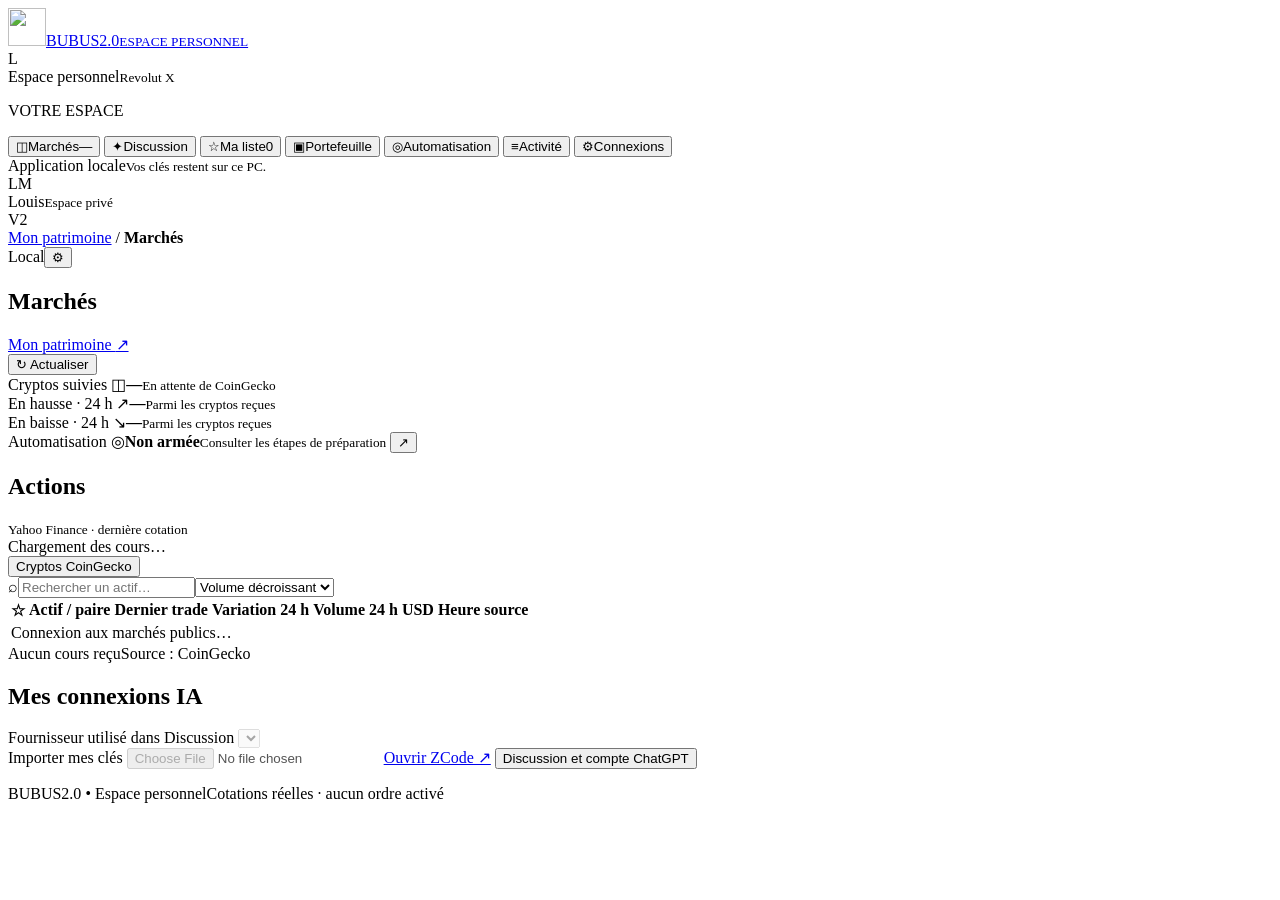
==== commit f25dabf0: "Personnaliser BUBUS avec sa mascotte et quatre palettes supplémentaires" ====
--- a/src/bubus/ui/index.html
+++ b/src/bubus/ui/index.html
@@ -1,10 +1,10 @@
 <!doctype html>
 <html lang="fr">
-<head><meta charset="utf-8"><meta name="viewport" content="width=device-width,initial-scale=1,viewport-fit=cover"><meta name="theme-color" content="#1a6354"><meta name="mobile-web-app-capable" content="yes"><title>BUBUS2.0 — Trading desk</title><link rel="icon" href="/assets/icon.svg"><link rel="manifest" href="/manifest.webmanifest"><link rel="apple-touch-icon" href="/assets/icon-192.png"><link rel="stylesheet" href="/assets/desk.css"><script src="/assets/desk.js" defer></script><script src="/assets/ai-connections.js" defer></script></head>
+<head><meta charset="utf-8"><meta name="viewport" content="width=device-width,initial-scale=1,viewport-fit=cover"><meta name="theme-color" content="#1a6354"><meta name="mobile-web-app-capable" content="yes"><title>BUBUS2.0 — Trading desk</title><link rel="icon" href="/assets/icon-192.png"><link rel="manifest" href="/manifest.webmanifest"><link rel="apple-touch-icon" href="/assets/icon-192.png"><link rel="stylesheet" href="/assets/desk.css"><script src="/assets/desk.js" defer></script><script src="/assets/ai-connections.js" defer></script></head>
 <body>
 <div class="app-shell">
   <aside class="sidebar" aria-label="Navigation principale">
-    <a class="brand" href="#markets"><img src="/assets/icon.svg" width="38" height="38" alt=""><span>BUBUS<span class="brand-version">2.0</span><small>PERSONAL TRADING DESK</small></span></a>
+    <a class="brand" href="#markets"><img src="/assets/icon-192.png" width="38" height="38" alt=""><span>BUBUS<span class="brand-version">2.0</span><small>ESPACE PERSONNEL</small></span></a>
     <div class="workspace"><span class="workspace-icon">L</span><div>Espace personnel<small>Revolut X</small></div><span class="workspace-dot"></span></div>
     <p class="nav-label">VOTRE ESPACE</p>
     <nav>
@@ -71,7 +71,7 @@
       <section id="view-portfolio" class="view" hidden><div class="page-heading"><div><p class="eyebrow">VOTRE COMPTE</p><h1>Une vue claire de vos actifs.</h1><p class="subtitle">Revolut X · lecture seule, aucun ordre.</p></div><span class="outline-tag">LECTURE SEULE</span></div><section class="card revolutx-card"><span class="revolutx-mark">R</span><div><h2>Soldes Revolut X</h2><p id="rev-status" role="status">Lecture en attente.</p><ul id="rev-balances"></ul><button id="rev-refresh" type="button" class="button">Actualiser</button></div></section><div class="portfolio-grid" hidden><section class="card connection-card"><h2>Connecter Crypto.com Exchange</h2><p class="subtitle">Utilise une clé Exchange dédiée avec le droit « Can Read » uniquement. BUBUS ne peut pas vérifier les permissions de la clé.</p><div class="readiness-note"><strong>Ne saisis pas une clé avec tous les droits.</strong><span>N’active ni Trading ni Retraits pour cette clé de portefeuille. Si ta clé actuelle a « tout », désactive-la dans Crypto.com et crée une clé séparée en lecture seule. Le trading utilisera une clé distincte, Spot seulement, avec les retraits désactivés.</span></div><form id="account-form" autocomplete="off"><label>Clé API<input id="account-key" type="password" required maxlength="256" autocomplete="off" spellcheck="false"></label><label>Secret API<input id="account-secret" type="password" required maxlength="512" autocomplete="off" spellcheck="false"></label><label class="checkbox-label"><input id="remember" type="checkbox"> Conserver dans le coffre Windows</label><button class="button button-green full" id="account-connect" type="submit">Lire mon compte <span>↗</span></button></form><p id="vault-note" class="microcopy">Vérification du coffre Windows…</p><div id="saved-controls" hidden><button id="saved-refresh" class="button button-white" disabled>Actualiser le compte</button><button id="saved-forget" class="text-link" hidden>Oublier la clé enregistrée</button></div><p id="portfolio-status" role="status" class="inline-status">Aucune lecture demandée.</p><div class="readiness-note observer-note"><strong>Suivi régulier du portefeuille — facultatif</strong><span>Cette clé est conservée séparément. Elle sert uniquement à lire les soldes et à produire des observations locales. Le suivi s’arrête avec l’application et ne redémarre pas seul.</span></div><form id="observer-key-form" autocomplete="off"><label>Nouvelle clé API « Can Read »<input id="observer-key" type="password" required maxlength="256" autocomplete="off" spellcheck="false"></label><label>Secret de cette clé<input id="observer-secret" type="password" required maxlength="512" autocomplete="off" spellcheck="false"></label><label class="checkbox-label"><input id="observer-read-only-confirm" type="checkbox" required> Je confirme : cette clé a « Can Read » uniquement; Trading et Retraits sont désactivés.</label><button class="button button-white full" id="observer-save" type="submit">Enregistrer la clé séparée dans Windows</button></form><p id="observer-key-status" class="microcopy">Clé observateur non configurée.</p><div class="observer-controls"><p id="observer-status" class="inline-status" role="status">Collecte arrêtée.</p><button id="observer-start" class="button button-green" type="button" disabled>Démarrer le suivi</button><button id="observer-stop" class="button button-white" type="button" disabled>Arrêter le suivi</button><p id="observer-detail" class="microcopy">Le suivi collecte les relevés et leur valeur Spot estimée en EUR environ une fois par minute. Il ne déclenche aucun ordre. L’historique trades/transactions/dépôts/retraits doit être lu séparément avant toute validation d’un P&amp;L journalier.</p></div></section><section class="card holdings-card"><div class="card-heading"><h2>Actifs renvoyés par l’Exchange</h2><span id="holdings-time" class="muted">—</span></div><div id="holdings" class="empty-state"><span>▣</span><h3>Votre portefeuille, ici.</h3><p>Connectez votre compte pour consulter les soldes renvoyés par l’Exchange.</p></div><div id="balance-summary"></div><div id="open-orders"></div><div id="derivatives"></div><div class="candidate-controls"><label>Devise d’estimation<select id="portfolio-base"><option value="">Choisir une devise</option><option value="EUR">EUR</option><option value="USD">USD</option><option value="GBP">GBP</option><option value="CHF">CHF</option></select></label><button id="portfolio-candidate" class="button button-white" type="button" disabled>Calculer la valeur Spot candidate</button><p id="candidate-status" class="inline-status" role="status">Lis d’abord ton compte et connecte les paires requises en temps réel.</p><div id="candidate-result"></div></div><p class="microcopy">Cette estimation utilise les soldes détaillés et des cours Spot Crypto.com frais. Elle ne constitue pas une autorité Risk et ne déclenche aucun ordre.</p><p class="microcopy">Le disponible de marge ne devient pas un budget Spot autorisé.</p></section><section class="card history-card"><div class="card-heading"><div><h2>Historique Crypto.com</h2><p class="microcopy">Trades, frais et mouvements du compte. Lis une semaine à la fois pour remonter dans l’historique.</p></div><span class="outline-tag">LECTURE SEULE</span></div><div class="history-range"><label>Du<input id="history-from" type="date"></label><label>Au<input id="history-to" type="date"></label><button id="history-last-day" class="button button-white" type="button" disabled>Dernières 24 h</button><button id="history-load" class="button button-green" type="button" disabled>Lire cette période</button></div><p id="history-range-status" class="microcopy">Période maximale : 7 jours par lecture. Les exports Exchange peuvent être nécessaires pour un historique plus ancien ou plus volumineux.</p><h3 class="history-subheading">Mouvements Crypto.com</h3><p id="transaction-status" class="inline-status" role="status">Aucune lecture de transaction demandée.</p><div id="transaction-rows" class="transaction-list"></div><h3 class="history-subheading">Exécutions confirmées Crypto.com</h3><p id="trade-status" class="inline-status" role="status">Aucune lecture des exécutions demandée.</p><div id="trade-rows" class="transaction-list"></div><p class="microcopy">Une couverture complète d’API ne prouve pas à elle seule les soldes d’ouverture/fermeture ni le P&amp;L exploitable par Risk.</p></section></div></section>
       <section id="view-autopilot" class="view" hidden><div class="page-heading"><div><p class="eyebrow">LE CONTRÔLE VOUS APPARTIENT</p><h1>Votre trading, sous contrôle.</h1><p class="subtitle">Préparation du moteur d’exécution réel.</p></div><span class="status-tag amber">Non armé</span></div><section class="card readiness-card"><h2>Avant le premier ordre</h2><p>Les marchés publics sont disponibles. Les données privées et le P&L doivent encore être vérifiés pour Risk. Définis tes plafonds comme brouillon; aucune politique ni aucun ordre n’est activé.</p><form id="risk-limits-form" class="risk-limits-form"><label>Devise<select id="risk-currency" required><option value="">Choisir</option><option value="EUR">EUR</option><option value="USD">USD</option><option value="GBP">GBP</option><option value="CHF">CHF</option></select></label><label>Capital maximal<input id="risk-capital" type="text" inputmode="decimal" placeholder="ex. 1000,50" pattern="(?:0|[1-9][0-9]{0,11})(?:[.,][0-9]{1,8})?" required></label><label>Maximum par ordre<input id="risk-order" type="text" inputmode="decimal" placeholder="ex. 100" pattern="(?:0|[1-9][0-9]{0,11})(?:[.,][0-9]{1,8})?" required></label><label>Perte maximale par jour<input id="risk-daily-loss" type="text" inputmode="decimal" placeholder="ex. 25" pattern="(?:0|[1-9][0-9]{0,11})(?:[.,][0-9]{1,8})?" required></label><button class="button button-green" id="risk-limits-submit" type="submit">Enregistrer le brouillon Risk</button><p id="risk-limits-status" class="inline-status" role="status">Aucun plafond enregistré.</p></form><ol class="readiness-list"><li><span class="step-dot ready">✓</span><div><strong>Cotations réelles</strong><small>CoinGecko et Yahoo Finance, avec leur provenance.</small></div><span class="outline-tag">Disponible</span></li><li><span class="step-dot">2</span><div><strong>Portefeuille et ordres ouverts</strong><small>Les relevés sont conservés; il reste à les rapprocher comme source fiable pour Risk.</small></div><span class="outline-tag">Partiel</span></li><li><span class="step-dot">3</span><div><strong>Vos limites financières</strong><small id="risk-limits-summary">Budget, montant par ordre et perte journalière à choisir; uniquement un brouillon non approuvé.</small></div><span id="risk-limit-status" class="outline-tag">À définir</span></li><li><span class="step-dot">4</span><div><strong>Risque et réservations</strong><small>Contrôler chaque décision et réserver les fonds sans double dépense.</small></div><span class="outline-tag">À raccorder</span></li><li><span class="step-dot">5</span><div><strong>Clé dédiée au trading Spot</strong><small>Les droits de ta clé actuelle ne sont pas vérifiés. Utilise une clé distincte autorisée à placer des ordres Spot, avec les retraits désactivés.</small></div><span class="outline-tag">À créer</span></li><li><span class="step-dot">6</span><div><strong>Exécution et suivi</strong><small>Statut réel des ordres et reprise après interruption.</small></div><span class="outline-tag">À raccorder</span></li></ol><div class="readiness-note"><strong>Aucun ordre n’est envoyé.</strong><span>Le brouillon reste en attente; les contrôles d’autorité ne sont pas activés.</span></div></section></section>
       <section id="view-activity" class="view" hidden><div class="page-heading"><div><p class="eyebrow">TRAÇABILITÉ</p><h1>Chaque événement a sa place.</h1><p class="subtitle">Journal local de BUBUS2.0.</p></div><button class="button button-white" id="activity-refresh">↻ Actualiser</button></div><section class="card" id="activity-content"></section></section>
-      <section id="view-settings" class="view" hidden><div class="page-heading"><div><p class="eyebrow">CONNEXIONS</p><h1>Des sources identifiées.</h1><p class="subtitle">Choisissez ce que vous connectez à votre espace.</p></div></div><section class="card theme-card"><div><p class="eyebrow">CONFORT VISUEL</p><h2>Apparence</h2><p class="microcopy">Ton choix est enregistré sur cet appareil.</p></div><div class="theme-options" role="group" aria-label="Thème de couleurs"><button class="theme-option" type="button" data-theme-choice="clair" aria-pressed="false"><span class="theme-swatch theme-swatch-light"><i></i><i></i><i></i></span><strong>Clair</strong><small>Bleu doux · usage quotidien</small></button><button class="theme-option" type="button" data-theme-choice="foret" aria-pressed="false"><span class="theme-swatch theme-swatch-forest"><i></i><i></i><i></i></span><strong>Forêt sombre</strong><small>Vert nuit · reposant</small></button><button class="theme-option" type="button" data-theme-choice="ocean" aria-pressed="false"><span class="theme-swatch theme-swatch-ocean"><i></i><i></i><i></i></span><strong>Océan sombre</strong><small>Bleu pétrole · profond</small></button><button class="theme-option" type="button" data-theme-choice="nuit" aria-pressed="true"><span class="theme-swatch theme-swatch-night"><i></i><i></i><i></i></span><strong>Nuit</strong><small>Ardoise · contraste net</small></button><button class="theme-option" type="button" data-theme-choice="prune" aria-pressed="false"><span class="theme-swatch new-swatch prune"></span><strong>Prune</strong><small>Aubergine et lilas</small></button><button class="theme-option" type="button" data-theme-choice="sable" aria-pressed="false"><span class="theme-swatch new-swatch sable"></span><strong>Sable</strong><small>Ivoire et terre cuite</small></button></div></section><div class="settings-grid"><section class="card connection-card" hidden><div class="card-heading"><h2>Crypto.com · flux direct</h2><span class="outline-tag">PUBLIC</span></div><p class="subtitle">Les paires Spot de l’Exchange peuvent être suivies en direct. Les canaux sont abonnés par lots pour laisser le flux répondre; REST reste le repli.</p><form id="stream-form"><label>Paires à suivre<input id="stream-symbols" placeholder="BTC_USDT, ETH_USDT" required maxlength="300"></label><button class="button button-green" type="submit" id="stream-connect">Connecter ces paires</button><button class="button button-white" type="button" id="stream-connect-all">Suivre tous les marchés Spot</button><button class="button button-white" type="button" id="stream-disconnect" disabled>Déconnecter</button></form><p id="stream-status" class="inline-status" role="status">Aucun flux direct lancé.</p><div id="stream-quotes"></div></section><section class="card connection-card"><h2>CoinGecko · vue globale</h2><p class="subtitle">Prix agrégés, capitalisations et volumes. Cette source est consultée automatiquement à l’ouverture puis chaque minute.</p><a class="button button-white" href="https://www.coingecko.com/fr" target="_blank" rel="noopener noreferrer">Ouvrir CoinGecko ↗</a><p class="microcopy">Données fournies par CoinGecko. Ces prix ne servent jamais à passer un ordre.</p></section></div></section>
+      <section id="view-settings" class="view" hidden><div class="page-heading"><div><p class="eyebrow">CONNEXIONS</p><h1>Des sources identifiées.</h1><p class="subtitle">Choisissez ce que vous connectez à votre espace.</p></div></div><section class="card theme-card"><div><p class="eyebrow">CONFORT VISUEL</p><h2>Apparence</h2><p class="microcopy">Ton choix est enregistré sur cet appareil.</p></div><div class="theme-options" role="group" aria-label="Thème de couleurs"><button class="theme-option" type="button" data-theme-choice="clair" aria-pressed="false"><span class="theme-swatch theme-swatch-light"><i></i><i></i><i></i></span><strong>Clair</strong><small>Bleu doux · usage quotidien</small></button><button class="theme-option" type="button" data-theme-choice="foret" aria-pressed="false"><span class="theme-swatch theme-swatch-forest"><i></i><i></i><i></i></span><strong>Forêt sombre</strong><small>Vert nuit · reposant</small></button><button class="theme-option" type="button" data-theme-choice="ocean" aria-pressed="false"><span class="theme-swatch theme-swatch-ocean"><i></i><i></i><i></i></span><strong>Océan sombre</strong><small>Bleu pétrole · profond</small></button><button class="theme-option" type="button" data-theme-choice="nuit" aria-pressed="true"><span class="theme-swatch theme-swatch-night"><i></i><i></i><i></i></span><strong>Nuit</strong><small>Ardoise · contraste net</small></button><button class="theme-option" type="button" data-theme-choice="prune" aria-pressed="false"><span class="theme-swatch new-swatch prune"></span><strong>Prune</strong><small>Aubergine et lilas</small></button><button class="theme-option" type="button" data-theme-choice="sable" aria-pressed="false"><span class="theme-swatch new-swatch sable"></span><strong>Sable</strong><small>Ivoire et terre cuite</small></button><button type="button" class="theme-option" data-theme-choice="neon" aria-pressed="false"><span class="theme-swatch swatch-neon"></span><strong>Néon</strong><small>Cyan et violet</small></button><button type="button" class="theme-option" data-theme-choice="coeur" aria-pressed="false"><span class="theme-swatch swatch-coeur"></span><strong>Cœur électrique</strong><small>Rose et graphite</small></button><button type="button" class="theme-option" data-theme-choice="cuivre" aria-pressed="false"><span class="theme-swatch swatch-cuivre"></span><strong>Cuivre</strong><small>Terres</small></button><button type="button" class="theme-option" data-theme-choice="iris" aria-pressed="false"><span class="theme-swatch swatch-iris"></span><strong>Iris</strong><small>Signatures</small></button></div></section><div class="settings-grid"><section class="card connection-card" hidden><div class="card-heading"><h2>Crypto.com · flux direct</h2><span class="outline-tag">PUBLIC</span></div><p class="subtitle">Les paires Spot de l’Exchange peuvent être suivies en direct. Les canaux sont abonnés par lots pour laisser le flux répondre; REST reste le repli.</p><form id="stream-form"><label>Paires à suivre<input id="stream-symbols" placeholder="BTC_USDT, ETH_USDT" required maxlength="300"></label><button class="button button-green" type="submit" id="stream-connect">Connecter ces paires</button><button class="button button-white" type="button" id="stream-connect-all">Suivre tous les marchés Spot</button><button class="button button-white" type="button" id="stream-disconnect" disabled>Déconnecter</button></form><p id="stream-status" class="inline-status" role="status">Aucun flux direct lancé.</p><div id="stream-quotes"></div></section><section class="card connection-card"><h2>CoinGecko · vue globale</h2><p class="subtitle">Prix agrégés, capitalisations et volumes. Cette source est consultée automatiquement à l’ouverture puis chaque minute.</p><a class="button button-white" href="https://www.coingecko.com/fr" target="_blank" rel="noopener noreferrer">Ouvrir CoinGecko ↗</a><p class="microcopy">Données fournies par CoinGecko. Ces prix ne servent jamais à passer un ordre.</p></section></div></section>
     </main><footer class="app-footer"><span>BUBUS2.0 <i>•</i> Espace personnel</span><span id="footer-state">Cotations réelles · aucun ordre activé</span></footer>
   </div>
 </div><div id="toast" class="toast" role="status" hidden></div>
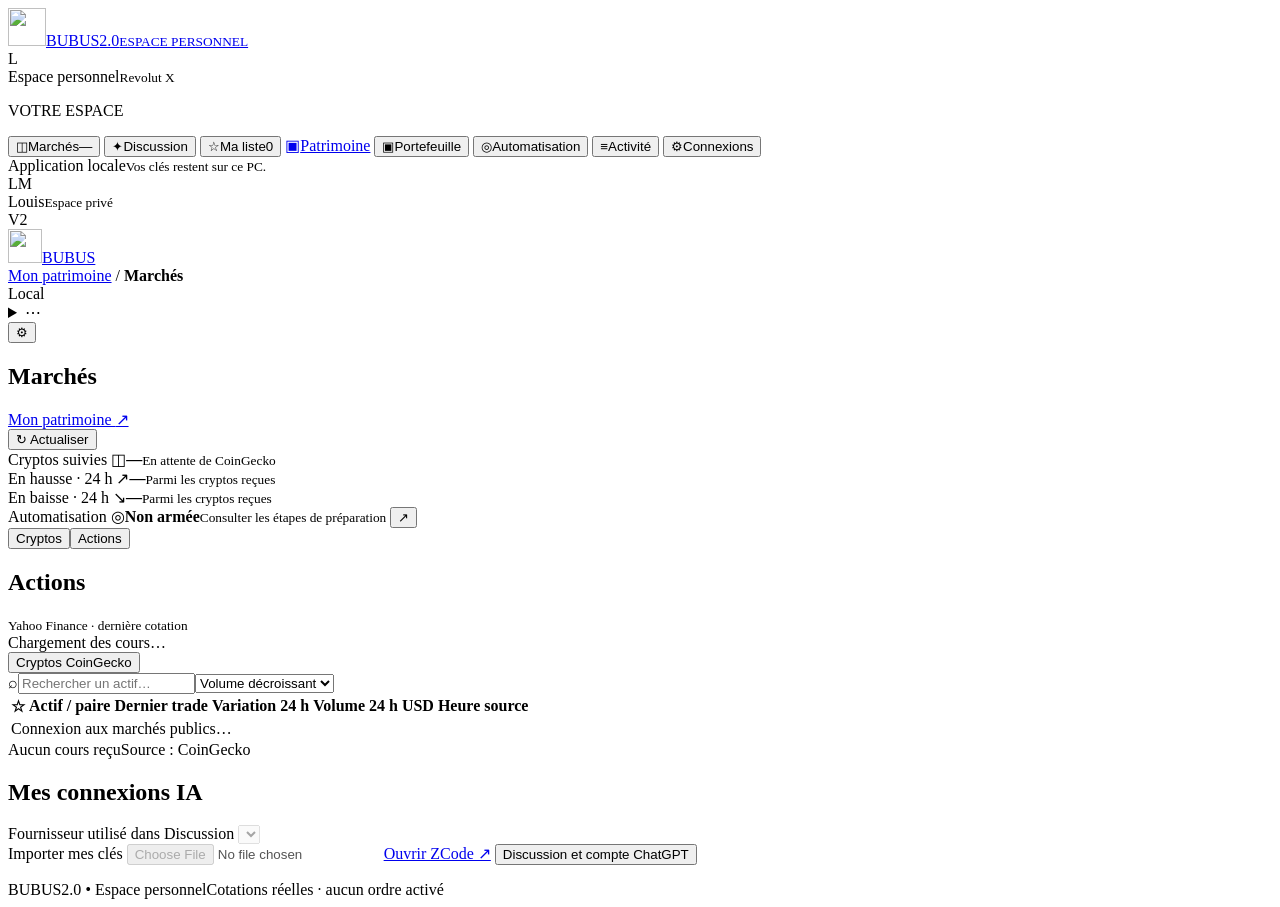
==== commit 537a9545: "Repenser Marchés sur mobile et ajouter les thèmes Ambre et Glycine" ====
--- a/src/bubus/ui/index.html
+++ b/src/bubus/ui/index.html
@@ -11,6 +11,7 @@
       <button data-view="markets" class="nav-item active"><span class="nav-icon">◫</span><span class="nav-text">Marchés</span><span class="nav-count" id="nav-market-count">—</span></button>
       <button data-view="chat" class="nav-item"><span class="nav-icon">✦</span><span class="nav-text">Discussion</span></button>
       <button data-view="watchlist" class="nav-item"><span class="nav-icon">☆</span><span class="nav-text">Ma liste</span><span class="nav-count" id="nav-watch-count">0</span></button>
+      <a href="/patrimoine" class="nav-item mobile-patrimoine"><span class="nav-icon" aria-hidden="true">▣</span><span class="nav-text">Patrimoine</span></a>
       <button data-view="portfolio" class="nav-item"><span class="nav-icon">▣</span><span class="nav-text">Portefeuille</span></button>
       <button data-view="autopilot" class="nav-item"><span class="nav-icon">◎</span><span class="nav-text">Automatisation</span></button>
       <button data-view="activity" class="nav-item"><span class="nav-icon">≡</span><span class="nav-text">Activité</span></button>
@@ -19,9 +20,9 @@
     <div class="sidebar-bottom"><div class="system-card"><span class="tiny-dot"></span> Application locale<small>Vos clés restent sur ce PC.</small></div><div class="profile"><span class="avatar">LM</span><div>Louis<small>Espace privé</small></div><span class="profile-tag">V2</span></div></div>
   </aside>
   <div class="main-shell">
-    <header class="topbar"><div class="breadcrumb"><a href="/patrimoine">Mon patrimoine</a> <span>/</span> <strong id="breadcrumb">Marchés</strong></div><div class="topbar-right"><span class="local-indicator"><i></i> Local</span><time id="clock"></time><button class="icon-button" id="connection-shortcut" aria-label="Ouvrir les connexions">⚙</button></div></header>
+    <header class="topbar"><a class="mobile-brand" href="#markets"><img src="/assets/icon-192.png" width="34" height="34" alt="">BUBUS</a><div class="breadcrumb"><a href="/patrimoine">Mon patrimoine</a> <span>/</span> <strong id="breadcrumb">Marchés</strong></div><div class="topbar-right"><span class="local-indicator"><i></i> Local</span><time id="clock"></time><details class="mobile-more"><summary aria-label="Autres rubriques">⋯</summary><div><button type="button" data-view="autopilot">Automatisation</button><button type="button" data-view="activity">Activité</button><button type="button" data-view="portfolio">Compte Revolut X</button></div></details><button class="icon-button" id="connection-shortcut" aria-label="Ouvrir les connexions">⚙</button></div></header>
     <main>
-      <section id="view-markets" class="view">
+      <section id="view-markets" class="view" data-market-panel="crypto">
         <div class="page-heading market-hero"><div><h1>Marchés</h1><a class="wealth-link" href="/patrimoine">Mon patrimoine <span aria-hidden="true">↗</span></a></div><button id="refresh" class="button button-white" aria-label="Actualiser les cours"><span>↻</span> Actualiser</button></div>
         <div class="summary-grid">
           <article class="summary-card"><span class="summary-label">Cryptos suivies <span>◫</span></span><strong id="metric-count">—</strong><small id="metric-coverage">En attente de CoinGecko</small></article>
@@ -39,6 +40,7 @@
           </section>
           <aside class="card insight-card"><div class="card-heading"><h2>Votre poste de pilotage</h2><span class="outline-tag">EXCHANGE</span></div><div class="insight-illustration"><div class="radar-ring"><div class="radar-ring-inner"><span>◎</span></div></div><span class="radar-label">BUBUS / MARKET INTELLIGENCE</span></div><h3>Le bon signal commence<br>par la bonne donnée.</h3><p>Les cotations Crypto.com et CoinGecko restent identifiées séparément.</p><div class="source-line"><span>Marché spot</span><span id="exchange-status" class="source-status">En attente</span></div><div class="source-line"><span>Compte personnel</span><span id="account-status">Non connecté</span></div><button class="button button-green full" data-view="portfolio">Connecter mon portefeuille <span>↗</span></button><p class="microcopy">La consultation du compte démarre uniquement à votre demande.</p></aside>
         </div>
+        <div class="market-switch" role="group" aria-label="Type de marché"><button type="button" data-market-panel="crypto" aria-pressed="true">Cryptos</button><button type="button" data-market-panel="equity" aria-pressed="false">Actions</button></div>
         <section class="card equity-card" aria-labelledby="equity-title">
           <div class="equity-heading"><h2 id="equity-title">Actions</h2><small>Yahoo Finance · dernière cotation</small></div>
           <div id="equity-quotes">Chargement des cours…</div>
@@ -71,7 +73,7 @@
       <section id="view-portfolio" class="view" hidden><div class="page-heading"><div><p class="eyebrow">VOTRE COMPTE</p><h1>Une vue claire de vos actifs.</h1><p class="subtitle">Revolut X · lecture seule, aucun ordre.</p></div><span class="outline-tag">LECTURE SEULE</span></div><section class="card revolutx-card"><span class="revolutx-mark">R</span><div><h2>Soldes Revolut X</h2><p id="rev-status" role="status">Lecture en attente.</p><ul id="rev-balances"></ul><button id="rev-refresh" type="button" class="button">Actualiser</button></div></section><div class="portfolio-grid" hidden><section class="card connection-card"><h2>Connecter Crypto.com Exchange</h2><p class="subtitle">Utilise une clé Exchange dédiée avec le droit « Can Read » uniquement. BUBUS ne peut pas vérifier les permissions de la clé.</p><div class="readiness-note"><strong>Ne saisis pas une clé avec tous les droits.</strong><span>N’active ni Trading ni Retraits pour cette clé de portefeuille. Si ta clé actuelle a « tout », désactive-la dans Crypto.com et crée une clé séparée en lecture seule. Le trading utilisera une clé distincte, Spot seulement, avec les retraits désactivés.</span></div><form id="account-form" autocomplete="off"><label>Clé API<input id="account-key" type="password" required maxlength="256" autocomplete="off" spellcheck="false"></label><label>Secret API<input id="account-secret" type="password" required maxlength="512" autocomplete="off" spellcheck="false"></label><label class="checkbox-label"><input id="remember" type="checkbox"> Conserver dans le coffre Windows</label><button class="button button-green full" id="account-connect" type="submit">Lire mon compte <span>↗</span></button></form><p id="vault-note" class="microcopy">Vérification du coffre Windows…</p><div id="saved-controls" hidden><button id="saved-refresh" class="button button-white" disabled>Actualiser le compte</button><button id="saved-forget" class="text-link" hidden>Oublier la clé enregistrée</button></div><p id="portfolio-status" role="status" class="inline-status">Aucune lecture demandée.</p><div class="readiness-note observer-note"><strong>Suivi régulier du portefeuille — facultatif</strong><span>Cette clé est conservée séparément. Elle sert uniquement à lire les soldes et à produire des observations locales. Le suivi s’arrête avec l’application et ne redémarre pas seul.</span></div><form id="observer-key-form" autocomplete="off"><label>Nouvelle clé API « Can Read »<input id="observer-key" type="password" required maxlength="256" autocomplete="off" spellcheck="false"></label><label>Secret de cette clé<input id="observer-secret" type="password" required maxlength="512" autocomplete="off" spellcheck="false"></label><label class="checkbox-label"><input id="observer-read-only-confirm" type="checkbox" required> Je confirme : cette clé a « Can Read » uniquement; Trading et Retraits sont désactivés.</label><button class="button button-white full" id="observer-save" type="submit">Enregistrer la clé séparée dans Windows</button></form><p id="observer-key-status" class="microcopy">Clé observateur non configurée.</p><div class="observer-controls"><p id="observer-status" class="inline-status" role="status">Collecte arrêtée.</p><button id="observer-start" class="button button-green" type="button" disabled>Démarrer le suivi</button><button id="observer-stop" class="button button-white" type="button" disabled>Arrêter le suivi</button><p id="observer-detail" class="microcopy">Le suivi collecte les relevés et leur valeur Spot estimée en EUR environ une fois par minute. Il ne déclenche aucun ordre. L’historique trades/transactions/dépôts/retraits doit être lu séparément avant toute validation d’un P&amp;L journalier.</p></div></section><section class="card holdings-card"><div class="card-heading"><h2>Actifs renvoyés par l’Exchange</h2><span id="holdings-time" class="muted">—</span></div><div id="holdings" class="empty-state"><span>▣</span><h3>Votre portefeuille, ici.</h3><p>Connectez votre compte pour consulter les soldes renvoyés par l’Exchange.</p></div><div id="balance-summary"></div><div id="open-orders"></div><div id="derivatives"></div><div class="candidate-controls"><label>Devise d’estimation<select id="portfolio-base"><option value="">Choisir une devise</option><option value="EUR">EUR</option><option value="USD">USD</option><option value="GBP">GBP</option><option value="CHF">CHF</option></select></label><button id="portfolio-candidate" class="button button-white" type="button" disabled>Calculer la valeur Spot candidate</button><p id="candidate-status" class="inline-status" role="status">Lis d’abord ton compte et connecte les paires requises en temps réel.</p><div id="candidate-result"></div></div><p class="microcopy">Cette estimation utilise les soldes détaillés et des cours Spot Crypto.com frais. Elle ne constitue pas une autorité Risk et ne déclenche aucun ordre.</p><p class="microcopy">Le disponible de marge ne devient pas un budget Spot autorisé.</p></section><section class="card history-card"><div class="card-heading"><div><h2>Historique Crypto.com</h2><p class="microcopy">Trades, frais et mouvements du compte. Lis une semaine à la fois pour remonter dans l’historique.</p></div><span class="outline-tag">LECTURE SEULE</span></div><div class="history-range"><label>Du<input id="history-from" type="date"></label><label>Au<input id="history-to" type="date"></label><button id="history-last-day" class="button button-white" type="button" disabled>Dernières 24 h</button><button id="history-load" class="button button-green" type="button" disabled>Lire cette période</button></div><p id="history-range-status" class="microcopy">Période maximale : 7 jours par lecture. Les exports Exchange peuvent être nécessaires pour un historique plus ancien ou plus volumineux.</p><h3 class="history-subheading">Mouvements Crypto.com</h3><p id="transaction-status" class="inline-status" role="status">Aucune lecture de transaction demandée.</p><div id="transaction-rows" class="transaction-list"></div><h3 class="history-subheading">Exécutions confirmées Crypto.com</h3><p id="trade-status" class="inline-status" role="status">Aucune lecture des exécutions demandée.</p><div id="trade-rows" class="transaction-list"></div><p class="microcopy">Une couverture complète d’API ne prouve pas à elle seule les soldes d’ouverture/fermeture ni le P&amp;L exploitable par Risk.</p></section></div></section>
       <section id="view-autopilot" class="view" hidden><div class="page-heading"><div><p class="eyebrow">LE CONTRÔLE VOUS APPARTIENT</p><h1>Votre trading, sous contrôle.</h1><p class="subtitle">Préparation du moteur d’exécution réel.</p></div><span class="status-tag amber">Non armé</span></div><section class="card readiness-card"><h2>Avant le premier ordre</h2><p>Les marchés publics sont disponibles. Les données privées et le P&L doivent encore être vérifiés pour Risk. Définis tes plafonds comme brouillon; aucune politique ni aucun ordre n’est activé.</p><form id="risk-limits-form" class="risk-limits-form"><label>Devise<select id="risk-currency" required><option value="">Choisir</option><option value="EUR">EUR</option><option value="USD">USD</option><option value="GBP">GBP</option><option value="CHF">CHF</option></select></label><label>Capital maximal<input id="risk-capital" type="text" inputmode="decimal" placeholder="ex. 1000,50" pattern="(?:0|[1-9][0-9]{0,11})(?:[.,][0-9]{1,8})?" required></label><label>Maximum par ordre<input id="risk-order" type="text" inputmode="decimal" placeholder="ex. 100" pattern="(?:0|[1-9][0-9]{0,11})(?:[.,][0-9]{1,8})?" required></label><label>Perte maximale par jour<input id="risk-daily-loss" type="text" inputmode="decimal" placeholder="ex. 25" pattern="(?:0|[1-9][0-9]{0,11})(?:[.,][0-9]{1,8})?" required></label><button class="button button-green" id="risk-limits-submit" type="submit">Enregistrer le brouillon Risk</button><p id="risk-limits-status" class="inline-status" role="status">Aucun plafond enregistré.</p></form><ol class="readiness-list"><li><span class="step-dot ready">✓</span><div><strong>Cotations réelles</strong><small>CoinGecko et Yahoo Finance, avec leur provenance.</small></div><span class="outline-tag">Disponible</span></li><li><span class="step-dot">2</span><div><strong>Portefeuille et ordres ouverts</strong><small>Les relevés sont conservés; il reste à les rapprocher comme source fiable pour Risk.</small></div><span class="outline-tag">Partiel</span></li><li><span class="step-dot">3</span><div><strong>Vos limites financières</strong><small id="risk-limits-summary">Budget, montant par ordre et perte journalière à choisir; uniquement un brouillon non approuvé.</small></div><span id="risk-limit-status" class="outline-tag">À définir</span></li><li><span class="step-dot">4</span><div><strong>Risque et réservations</strong><small>Contrôler chaque décision et réserver les fonds sans double dépense.</small></div><span class="outline-tag">À raccorder</span></li><li><span class="step-dot">5</span><div><strong>Clé dédiée au trading Spot</strong><small>Les droits de ta clé actuelle ne sont pas vérifiés. Utilise une clé distincte autorisée à placer des ordres Spot, avec les retraits désactivés.</small></div><span class="outline-tag">À créer</span></li><li><span class="step-dot">6</span><div><strong>Exécution et suivi</strong><small>Statut réel des ordres et reprise après interruption.</small></div><span class="outline-tag">À raccorder</span></li></ol><div class="readiness-note"><strong>Aucun ordre n’est envoyé.</strong><span>Le brouillon reste en attente; les contrôles d’autorité ne sont pas activés.</span></div></section></section>
       <section id="view-activity" class="view" hidden><div class="page-heading"><div><p class="eyebrow">TRAÇABILITÉ</p><h1>Chaque événement a sa place.</h1><p class="subtitle">Journal local de BUBUS2.0.</p></div><button class="button button-white" id="activity-refresh">↻ Actualiser</button></div><section class="card" id="activity-content"></section></section>
-      <section id="view-settings" class="view" hidden><div class="page-heading"><div><p class="eyebrow">CONNEXIONS</p><h1>Des sources identifiées.</h1><p class="subtitle">Choisissez ce que vous connectez à votre espace.</p></div></div><section class="card theme-card"><div><p class="eyebrow">CONFORT VISUEL</p><h2>Apparence</h2><p class="microcopy">Ton choix est enregistré sur cet appareil.</p></div><div class="theme-options" role="group" aria-label="Thème de couleurs"><button class="theme-option" type="button" data-theme-choice="clair" aria-pressed="false"><span class="theme-swatch theme-swatch-light"><i></i><i></i><i></i></span><strong>Clair</strong><small>Bleu doux · usage quotidien</small></button><button class="theme-option" type="button" data-theme-choice="foret" aria-pressed="false"><span class="theme-swatch theme-swatch-forest"><i></i><i></i><i></i></span><strong>Forêt sombre</strong><small>Vert nuit · reposant</small></button><button class="theme-option" type="button" data-theme-choice="ocean" aria-pressed="false"><span class="theme-swatch theme-swatch-ocean"><i></i><i></i><i></i></span><strong>Océan sombre</strong><small>Bleu pétrole · profond</small></button><button class="theme-option" type="button" data-theme-choice="nuit" aria-pressed="true"><span class="theme-swatch theme-swatch-night"><i></i><i></i><i></i></span><strong>Nuit</strong><small>Ardoise · contraste net</small></button><button class="theme-option" type="button" data-theme-choice="prune" aria-pressed="false"><span class="theme-swatch new-swatch prune"></span><strong>Prune</strong><small>Aubergine et lilas</small></button><button class="theme-option" type="button" data-theme-choice="sable" aria-pressed="false"><span class="theme-swatch new-swatch sable"></span><strong>Sable</strong><small>Ivoire et terre cuite</small></button><button type="button" class="theme-option" data-theme-choice="neon" aria-pressed="false"><span class="theme-swatch swatch-neon"></span><strong>Néon</strong><small>Cyan et violet</small></button><button type="button" class="theme-option" data-theme-choice="coeur" aria-pressed="false"><span class="theme-swatch swatch-coeur"></span><strong>Cœur électrique</strong><small>Rose et graphite</small></button><button type="button" class="theme-option" data-theme-choice="cuivre" aria-pressed="false"><span class="theme-swatch swatch-cuivre"></span><strong>Cuivre</strong><small>Terres</small></button><button type="button" class="theme-option" data-theme-choice="iris" aria-pressed="false"><span class="theme-swatch swatch-iris"></span><strong>Iris</strong><small>Signatures</small></button></div></section><div class="settings-grid"><section class="card connection-card" hidden><div class="card-heading"><h2>Crypto.com · flux direct</h2><span class="outline-tag">PUBLIC</span></div><p class="subtitle">Les paires Spot de l’Exchange peuvent être suivies en direct. Les canaux sont abonnés par lots pour laisser le flux répondre; REST reste le repli.</p><form id="stream-form"><label>Paires à suivre<input id="stream-symbols" placeholder="BTC_USDT, ETH_USDT" required maxlength="300"></label><button class="button button-green" type="submit" id="stream-connect">Connecter ces paires</button><button class="button button-white" type="button" id="stream-connect-all">Suivre tous les marchés Spot</button><button class="button button-white" type="button" id="stream-disconnect" disabled>Déconnecter</button></form><p id="stream-status" class="inline-status" role="status">Aucun flux direct lancé.</p><div id="stream-quotes"></div></section><section class="card connection-card"><h2>CoinGecko · vue globale</h2><p class="subtitle">Prix agrégés, capitalisations et volumes. Cette source est consultée automatiquement à l’ouverture puis chaque minute.</p><a class="button button-white" href="https://www.coingecko.com/fr" target="_blank" rel="noopener noreferrer">Ouvrir CoinGecko ↗</a><p class="microcopy">Données fournies par CoinGecko. Ces prix ne servent jamais à passer un ordre.</p></section></div></section>
+      <section id="view-settings" class="view" hidden><div class="page-heading"><div><p class="eyebrow">CONNEXIONS</p><h1>Des sources identifiées.</h1><p class="subtitle">Choisissez ce que vous connectez à votre espace.</p></div></div><section class="card theme-card"><div><p class="eyebrow">CONFORT VISUEL</p><h2>Apparence</h2><p class="microcopy">Ton choix est enregistré sur cet appareil.</p></div><div class="theme-options" role="group" aria-label="Thème de couleurs"><button class="theme-option" type="button" data-theme-choice="clair" aria-pressed="false"><span class="theme-swatch theme-swatch-light"><i></i><i></i><i></i></span><strong>Clair</strong><small>Bleu doux · usage quotidien</small></button><button class="theme-option" type="button" data-theme-choice="foret" aria-pressed="false"><span class="theme-swatch theme-swatch-forest"><i></i><i></i><i></i></span><strong>Forêt sombre</strong><small>Vert nuit · reposant</small></button><button class="theme-option" type="button" data-theme-choice="ocean" aria-pressed="false"><span class="theme-swatch theme-swatch-ocean"><i></i><i></i><i></i></span><strong>Océan sombre</strong><small>Bleu pétrole · profond</small></button><button class="theme-option" type="button" data-theme-choice="nuit" aria-pressed="true"><span class="theme-swatch theme-swatch-night"><i></i><i></i><i></i></span><strong>Nuit</strong><small>Ardoise · contraste net</small></button><button class="theme-option" type="button" data-theme-choice="prune" aria-pressed="false"><span class="theme-swatch new-swatch prune"></span><strong>Prune</strong><small>Aubergine et lilas</small></button><button class="theme-option" type="button" data-theme-choice="sable" aria-pressed="false"><span class="theme-swatch new-swatch sable"></span><strong>Sable</strong><small>Ivoire et terre cuite</small></button><button type="button" class="theme-option" data-theme-choice="neon" aria-pressed="false"><span class="theme-swatch swatch-neon"></span><strong>Néon</strong><small>Cyan et violet</small></button><button type="button" class="theme-option" data-theme-choice="coeur" aria-pressed="false"><span class="theme-swatch swatch-coeur"></span><strong>Cœur électrique</strong><small>Rose et graphite</small></button><button type="button" class="theme-option" data-theme-choice="cuivre" aria-pressed="false"><span class="theme-swatch swatch-cuivre"></span><strong>Cuivre</strong><small>Terres</small></button><button type="button" class="theme-option" data-theme-choice="iris" aria-pressed="false"><span class="theme-swatch swatch-iris"></span><strong>Iris</strong><small>Signatures</small></button><button type="button" class="theme-option" data-theme-choice="ambre" aria-pressed="false"><span class="theme-swatch swatch-ambre"></span><strong>Ambre</strong><small>Variante de Cuivre</small></button><button type="button" class="theme-option" data-theme-choice="glycine" aria-pressed="false"><span class="theme-swatch swatch-glycine"></span><strong>Glycine</strong><small>Variante d’Iris</small></button></div></section><div class="settings-grid"><section class="card connection-card" hidden><div class="card-heading"><h2>Crypto.com · flux direct</h2><span class="outline-tag">PUBLIC</span></div><p class="subtitle">Les paires Spot de l’Exchange peuvent être suivies en direct. Les canaux sont abonnés par lots pour laisser le flux répondre; REST reste le repli.</p><form id="stream-form"><label>Paires à suivre<input id="stream-symbols" placeholder="BTC_USDT, ETH_USDT" required maxlength="300"></label><button class="button button-green" type="submit" id="stream-connect">Connecter ces paires</button><button class="button button-white" type="button" id="stream-connect-all">Suivre tous les marchés Spot</button><button class="button button-white" type="button" id="stream-disconnect" disabled>Déconnecter</button></form><p id="stream-status" class="inline-status" role="status">Aucun flux direct lancé.</p><div id="stream-quotes"></div></section><section class="card connection-card"><h2>CoinGecko · vue globale</h2><p class="subtitle">Prix agrégés, capitalisations et volumes. Cette source est consultée automatiquement à l’ouverture puis chaque minute.</p><a class="button button-white" href="https://www.coingecko.com/fr" target="_blank" rel="noopener noreferrer">Ouvrir CoinGecko ↗</a><p class="microcopy">Données fournies par CoinGecko. Ces prix ne servent jamais à passer un ordre.</p></section></div></section>
     </main><footer class="app-footer"><span>BUBUS2.0 <i>•</i> Espace personnel</span><span id="footer-state">Cotations réelles · aucun ordre activé</span></footer>
   </div>
 </div><div id="toast" class="toast" role="status" hidden></div>
